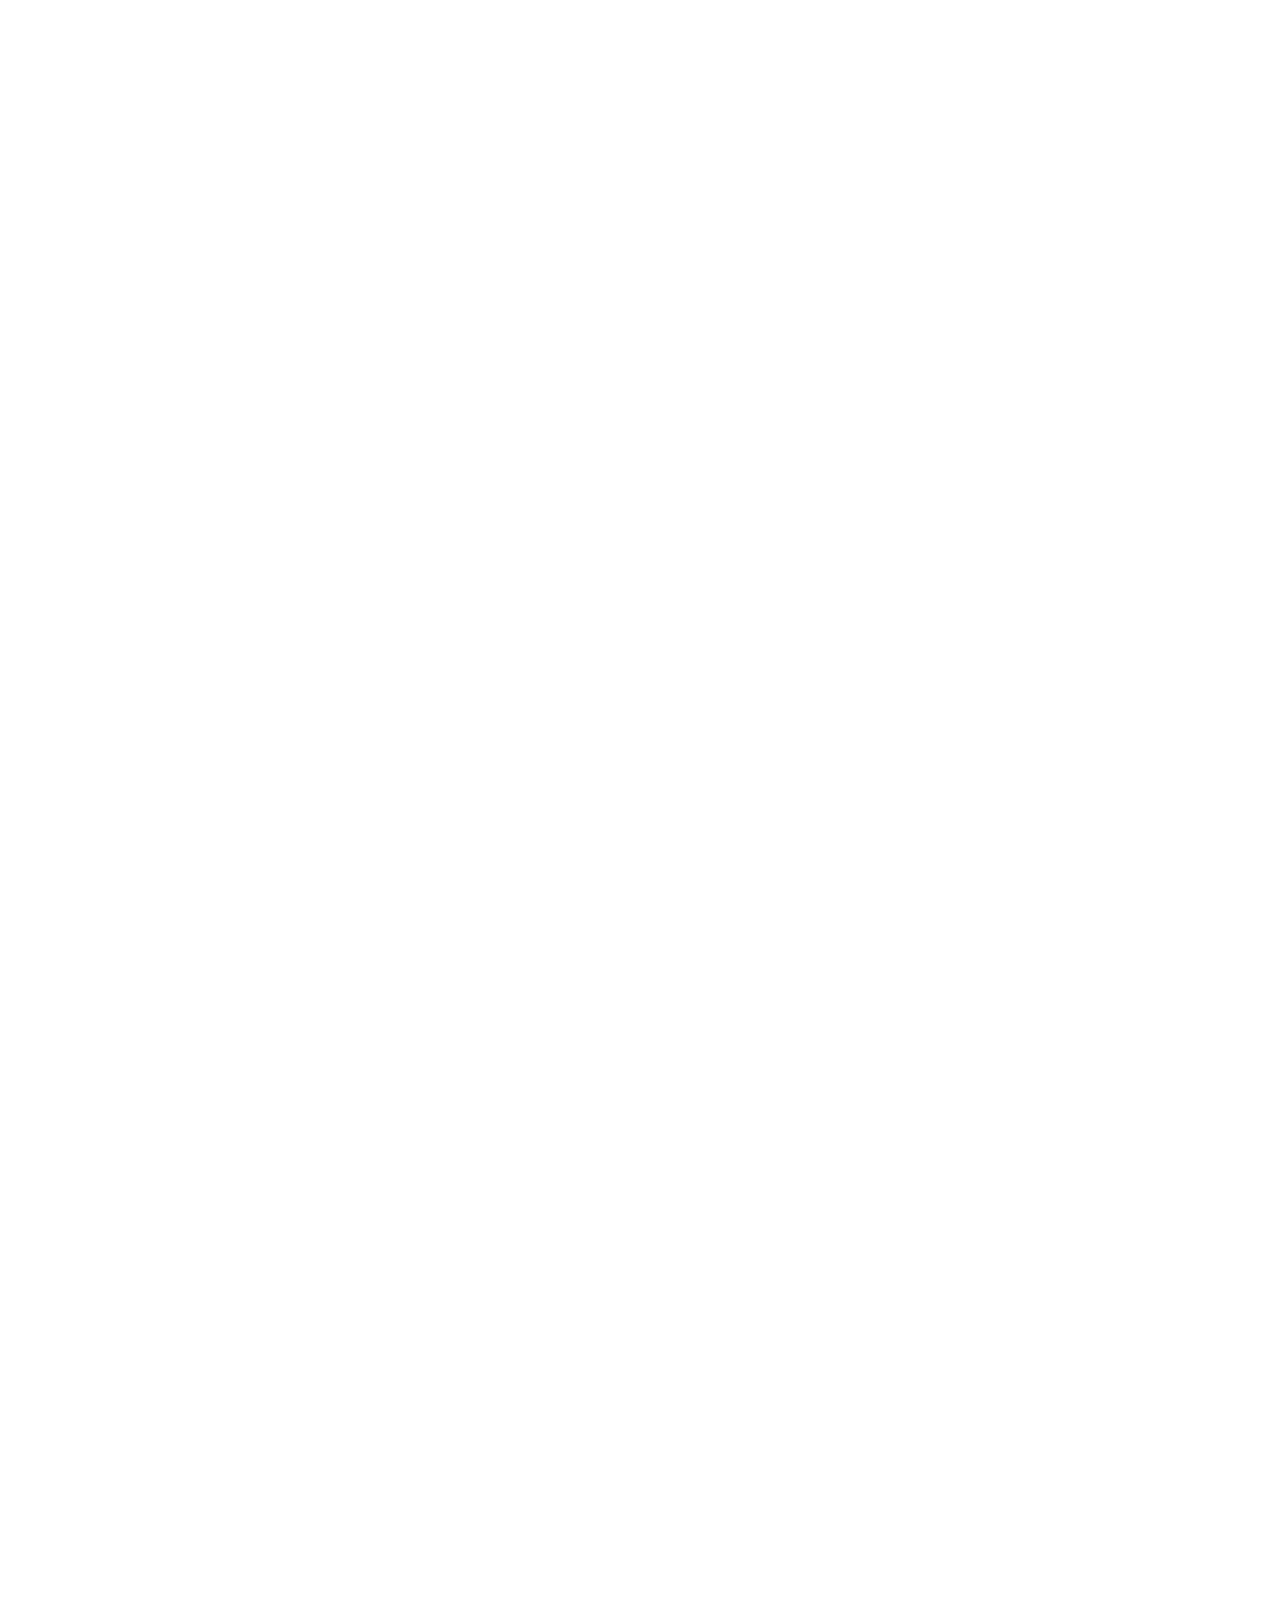
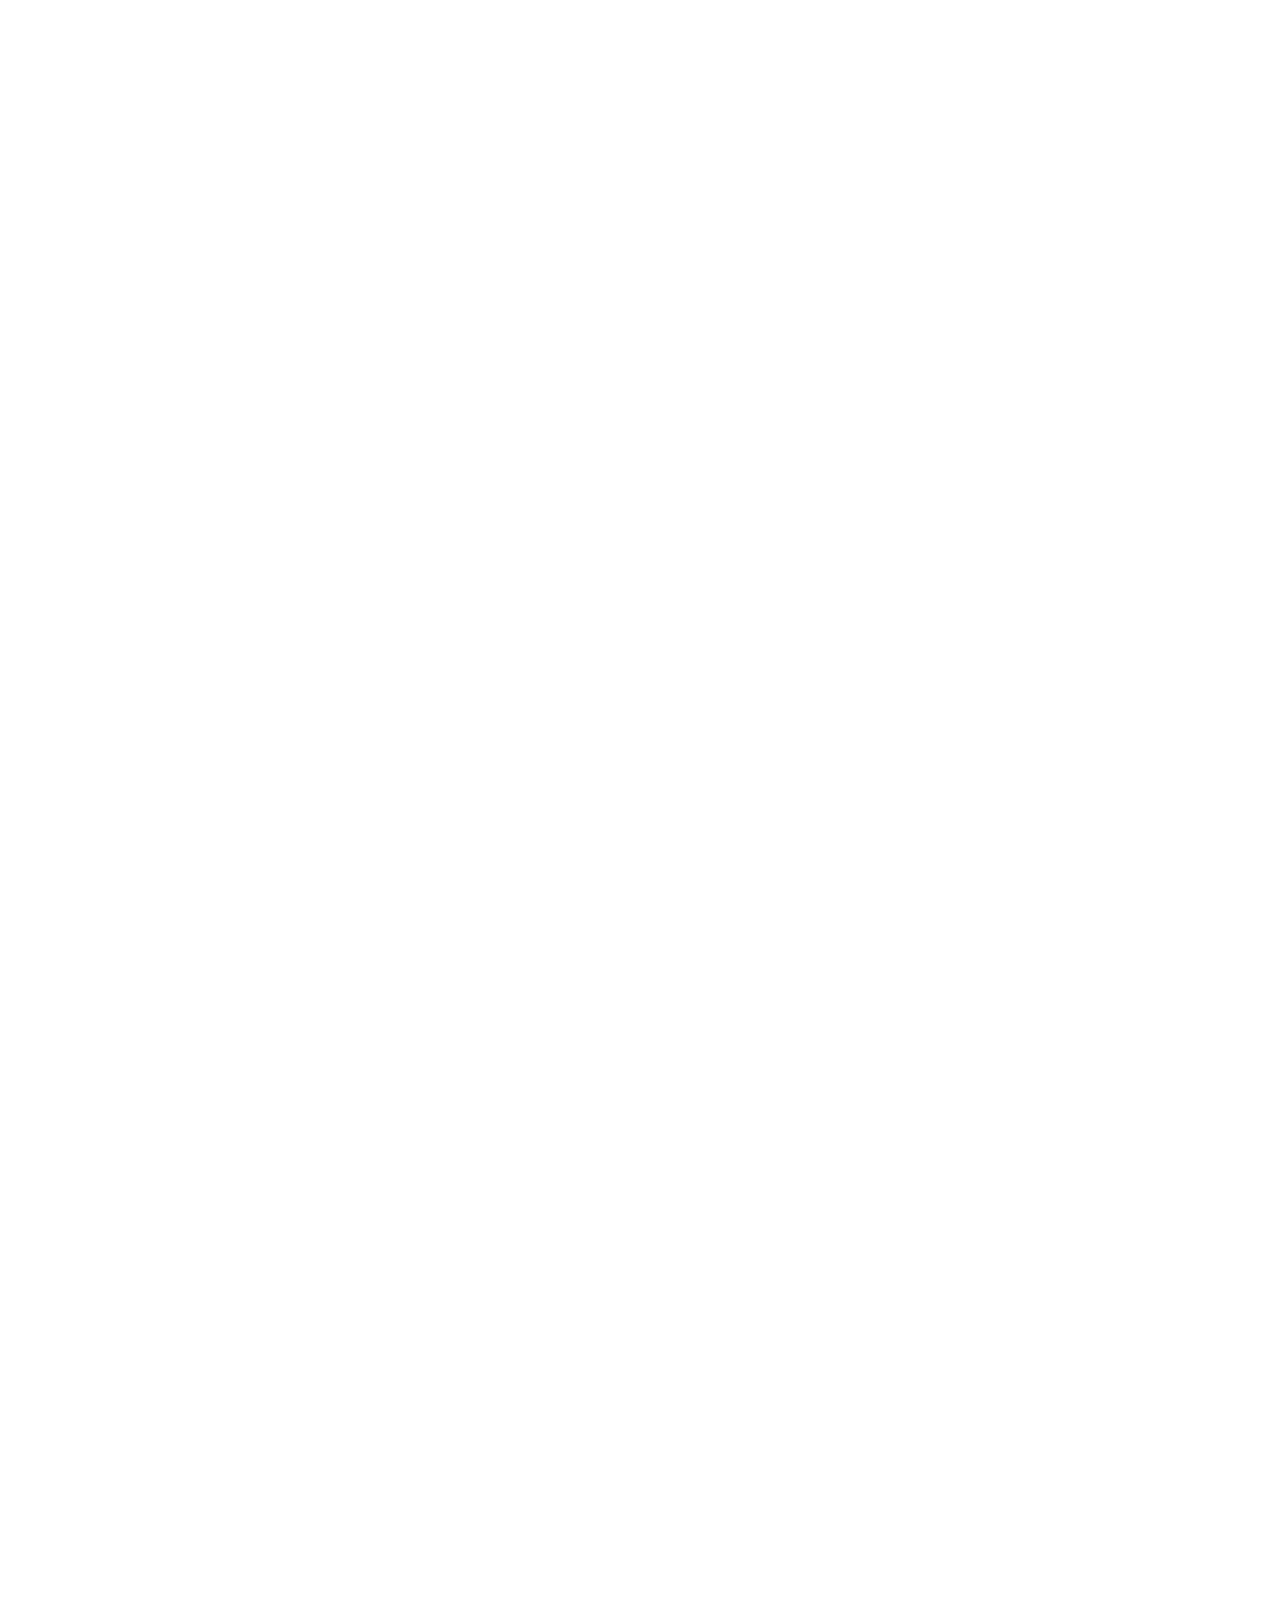
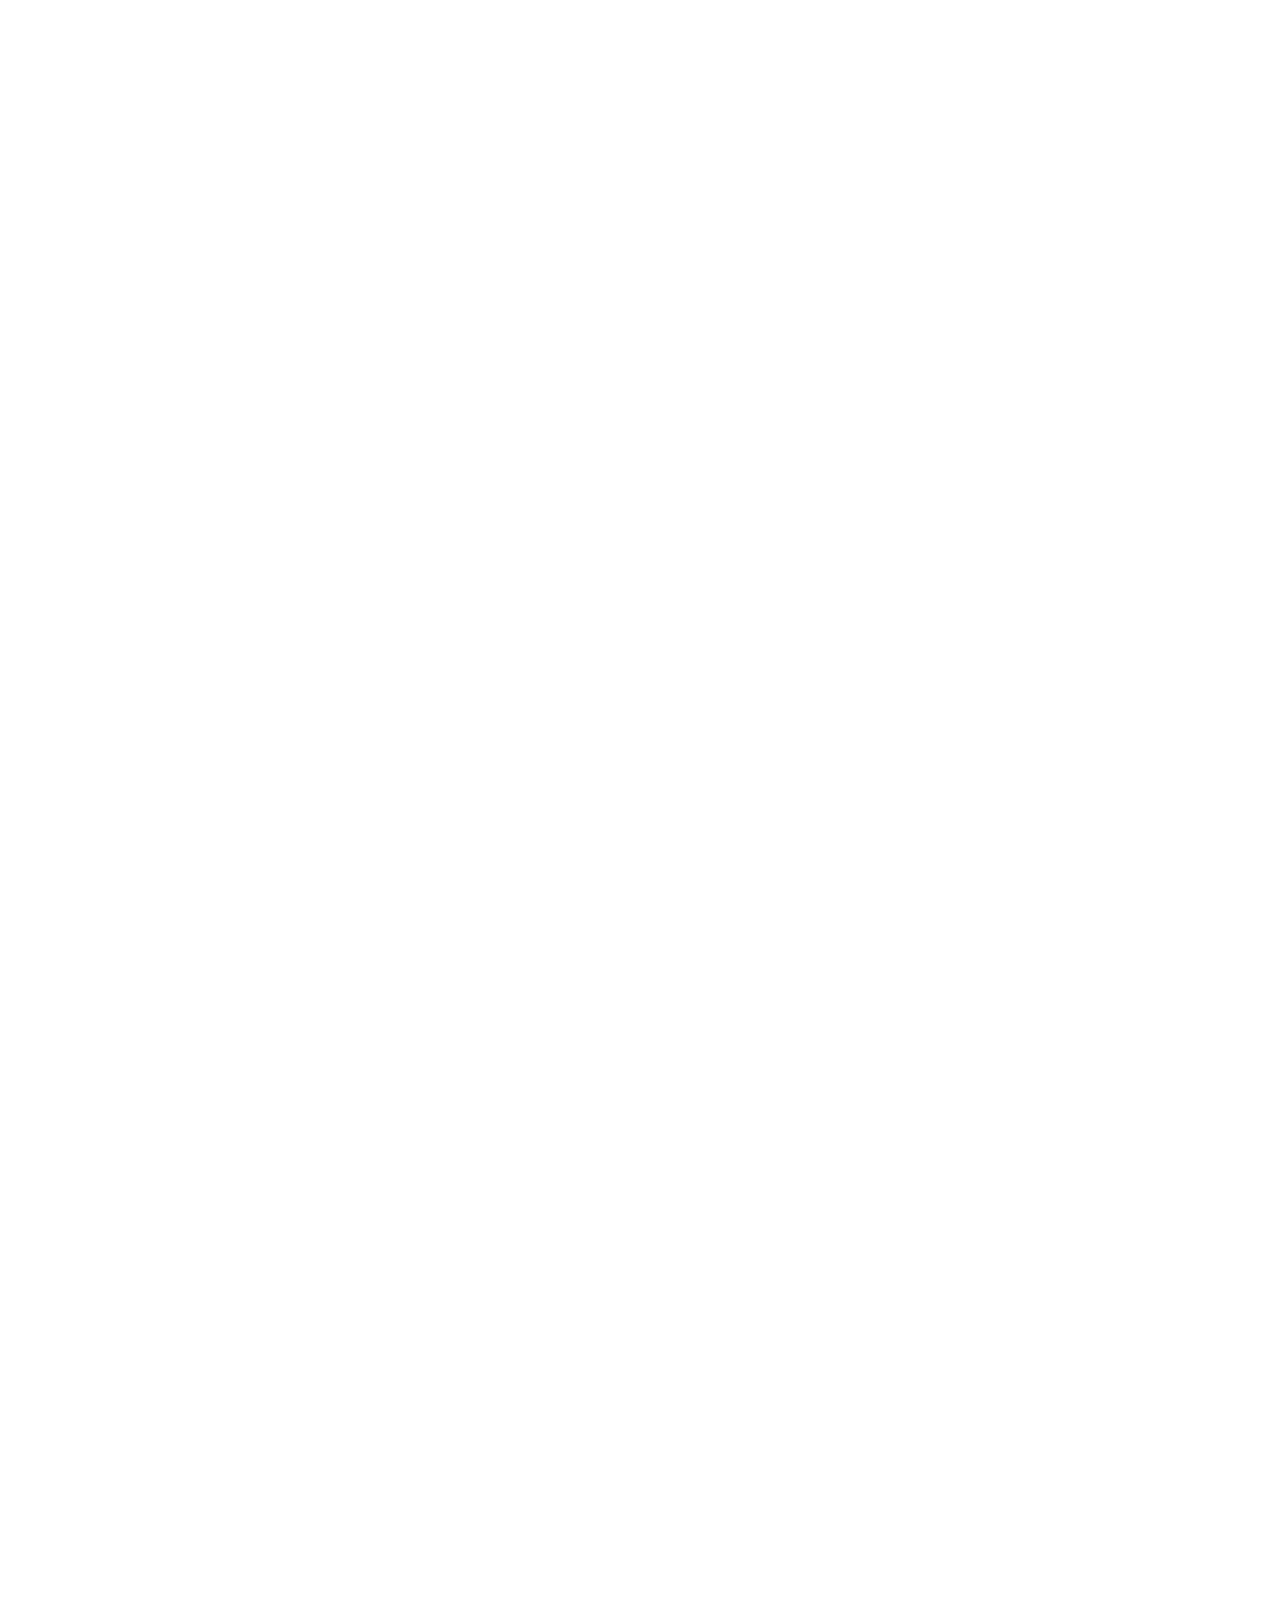
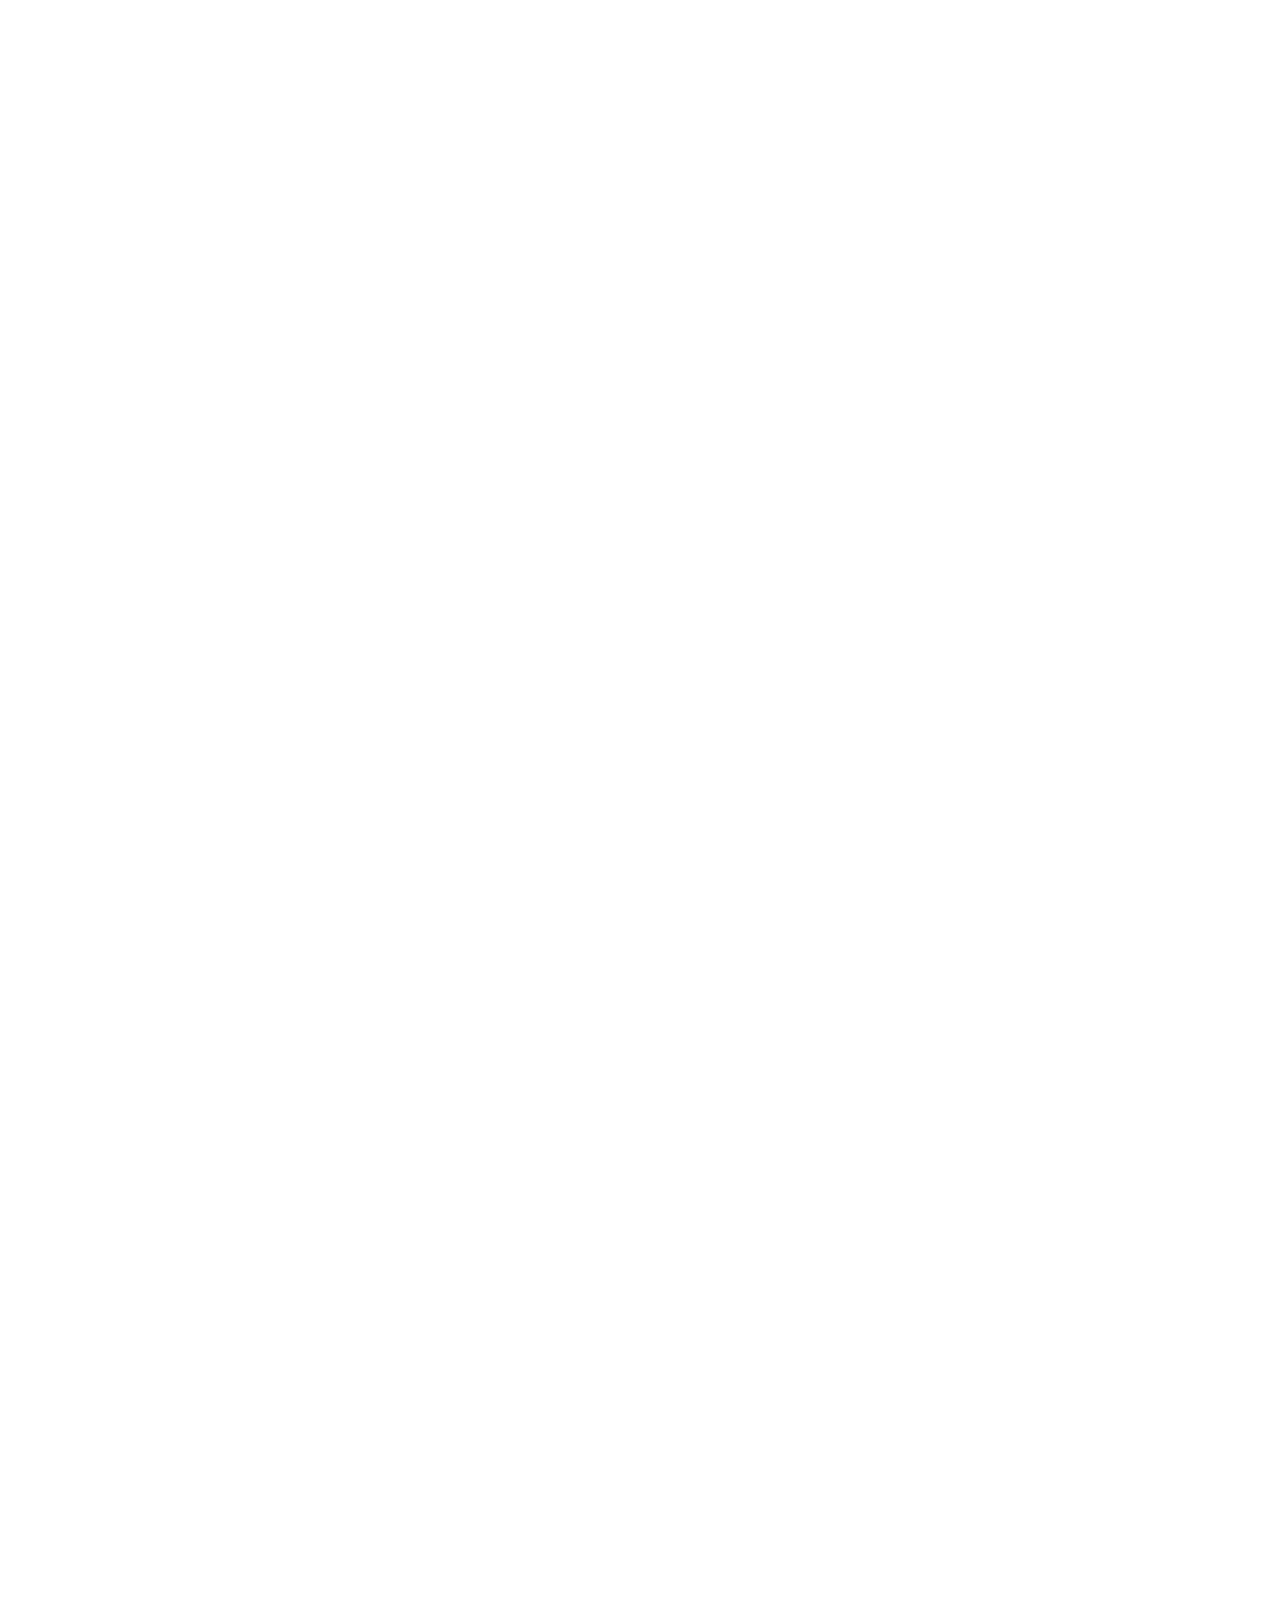
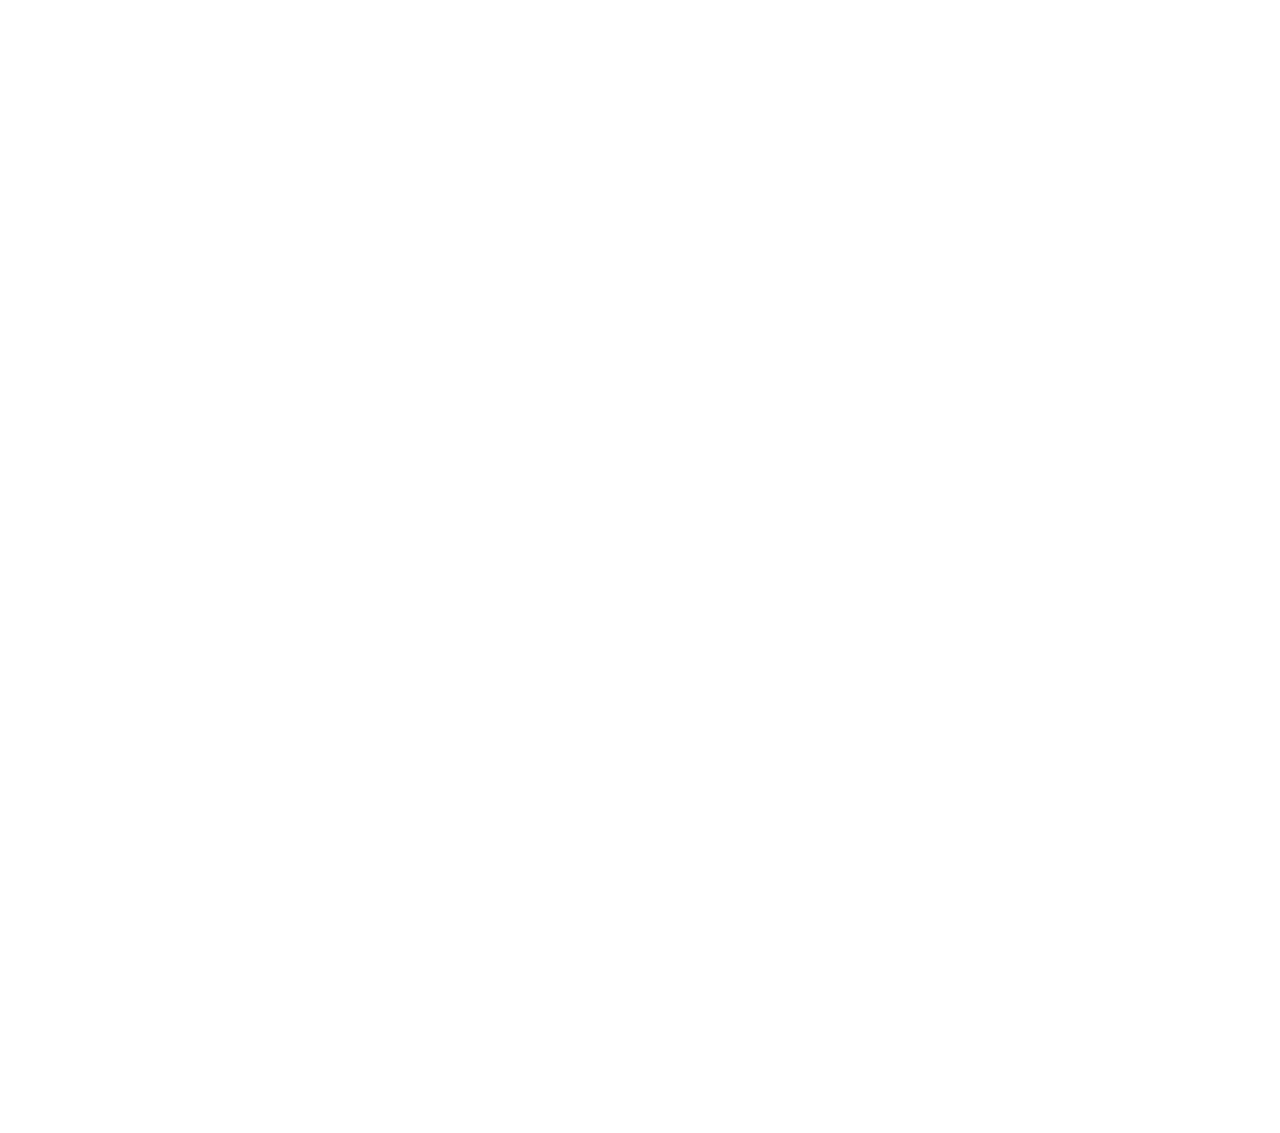
==== index.html @ 15a242e3 "header" ====
<!-- PRS Tecnologia- Andrea Galanti /-->
<!doctype html>
<!--[if lt IE 7]> <html class="no-js ie6 oldie" lang="en"> <![endif]-->
<!--[if IE 7]>    <html class="no-js ie7 oldie" lang="en"> <![endif]-->
<!--[if IE 8]>    <html class="no-js ie8 oldie" lang="en"> <![endif]-->
<!--[if IE 9]>    <html class="no-js ie9" lang="en"> <![endif]-->
<!--[if gt IE 9]><!--> <html> <!--<![endif]-->
<head>
    <meta charset="utf-8">
    <meta name="viewport" content="width=device-width, user-scalable=no, initial-scale=1.0, minimum-scale=1.0, maximum-scale=1.0">
    <meta name="description" content="PRS Tecnologia">
    <meta name="author" content="">

    <title>PRS Tecnologia</title>

	<!-- Favicon -->
	<link rel="shortcut icon" type="image/png" href="img/favicon.ico"/>

    <!-- Bootstrap core CSS -->
    <link href="css/bootstrap.min.css" rel="stylesheet">
 
    <!-- Custom Google Web Font -->
    <link href="font-awesome/css/font-awesome.min.css" rel="stylesheet">
    <link href='http://fonts.googleapis.com/css?family=Lato:100,300,400,700,900,100italic,300italic,400italic,700italic,900italic' rel='stylesheet' type='text/css'>
	<link href='http://fonts.googleapis.com/css?family=Arvo:400,700' rel='stylesheet' type='text/css'>
	
    <!-- Custom CSS-->
    <link href="css/general.css" rel="stylesheet">
	
	 <!-- Owl-Carousel -->
    <link href="css/custom.css" rel="stylesheet">
	<link href="css/owl.carousel.css" rel="stylesheet">
    <link href="css/owl.theme.css" rel="stylesheet">
	<link href="css/style.css" rel="stylesheet">
	<link href="css/animate.css" rel="stylesheet">
	
	<!-- Magnific Popup core CSS file -->
	<link rel="stylesheet" href="css/magnific-popup.css"> 
	
	<script src="js/modernizr-2.8.3.min.js"></script>  <!-- Modernizr /-->
	<!--[if IE 9]>
		<script src="js/PIE_IE9.js"></script>
	<![endif]-->
	<!--[if lt IE 9]>
		<script src="js/PIE_IE678.js"></script>
	<![endif]-->

	<!--[if lt IE 9]>
		<script src="js/html5shiv.js"></script>
	<![endif]-->

</head>

<body id="home">

	<!-- Preloader -->
	<div id="preloader">
		<div id="status"></div>
	</div>
	
	<!-- FullScreen -->
    <div class="intro-header">
		<div class="col-xs-12 text-center abcen1">
			<h1 class="h1_home wow fadeIn" data-wow-delay="0.4s"><img src="img/logo/apple-touch-icon-180x180.png" alt="logo prs tecnologia"> prs tecnologia</h1>
			<h3 class="h3_home wow fadeIn" data-wow-delay="0.6s">Sistemas Inteligentes</h3>
		</div>    
        <!-- /.container -->
		<div class="col-xs-12 text-center abcen wow fadeIn">
			<div class="button_down "> 
				<a class="imgcircle wow bounceInUp" data-wow-duration="1.5s"  href="#whatis"> <img class="img_scroll" src="img/icon/circle.png" alt=""> </a>
			</div>
		</div>
    </div>
	
	<!-- NavBar-->
	<nav class="navbar-default" role="navigation">
		<div class="container">
			<div class="navbar-header">
				<button type="button" class="navbar-toggle" data-toggle="collapse" data-target=".navbar-ex1-collapse">
					<span class="sr-only">Toggle navigation</span>
					<span class="icon-bar"></span>
					<span class="icon-bar"></span>
					<span class="icon-bar"></span>
				</button>
				<a class="navbar-brand" href="#home"><img class="img-responsive col-md-2" src="img/logo/apple-touch-icon-72x72.png" alt=""> prs tecnologia</a>
			</div>

			<div class="collapse navbar-collapse navbar-right navbar-ex1-collapse">
				<ul class="nav navbar-nav">
					
					<li class="menuItem"><a href="#whatis">Soluções</a></li>
					<li class="menuItem"><a href="#useit">Use It</a></li>
					<li class="menuItem"><a href="#screen">Screenshot</a></li>
					<li class="menuItem"><a href="#credits">Credits</a></li>
					<li class="menuItem"><a href="#contact">Contact</a></li>
				</ul>
			</div>
		   
		</div>
	</nav> 
	
	<!-- What is -->
	<div id="whatis" class="content-section-b" style="border-top: 0">
		<div class="container">

			<div class="col-md-6 col-md-offset-3 text-center wrap_title">
				<h2>Soluções</h2>
				<p class="lead" style="margin-top:0">Técnologia de ponta</p>
				
			</div>
			
			<div class="row">
			
				<div class="col-sm-4 wow fadeInDown text-center">
				  <img class="rotate" src="img/icon/tweet.svg" alt="Generic placeholder image">
				  <h3>Follow Me</h3>
				  <p class="lead">Epsum factorial non deposit quid pro quo hic escorol. Olypian quarrels et gorilla congolium sic ad nauseum. </p>

				  <!-- <p><a class="btn btn-embossed btn-primary view" role="button">View Details</a></p> -->
				</div><!-- /.col-lg-4 -->
				
				<div class="col-sm-4 wow fadeInDown text-center">
				  <img  class="rotate" src="img/icon/picture.svg" alt="Generic placeholder image">
				   <h3>Gallery</h3>
				   <p class="lead">Epsum factorial non deposit quid pro quo hic escorol. Olypian quarrels et gorilla congolium sic ad nauseum. </p>
				   <!-- <p><a class="btn btn-embossed btn-primary view" role="button">View Details</a></p> -->
				</div><!-- /.col-lg-4 -->
				
				<div class="col-sm-4 wow fadeInDown text-center">
				  <img  class="rotate" src="img/icon/retina.svg" alt="Generic placeholder image">
				   <h3>Retina</h3>
					<p class="lead">Epsum factorial non deposit quid pro quo hic escorol. Olypian quarrels et gorilla congolium sic ad nauseum. </p>
				  <!-- <p><a class="btn btn-embossed btn-primary view" role="button">View Details</a></p> -->
				</div><!-- /.col-lg-4 -->
				
			</div><!-- /.row -->
				
			<div class="row tworow">
			
				<div class="col-sm-4  wow fadeInDown text-center">
				  <img class="rotate" src="img/icon/laptop.svg" alt="Generic placeholder image">
				  <h3>Responsive</h3>
				  <p class="lead">Epsum factorial non deposit quid pro quo hic escorol. Olypian quarrels et gorilla congolium sic ad nauseum. </p>
				 <!-- <p><a class="btn btn-embossed btn-primary view" role="button">View Details</a></p> -->
				</div><!-- /.col-lg-4 -->
				
				<div class="col-sm-4 wow fadeInDown text-center">
				  <img  class="rotate" src="img/icon/map.svg" alt="Generic placeholder image">
				   <h3>Google</h3>
				   <p class="lead">Epsum factorial non deposit quid pro quo hic escorol. Olypian quarrels et gorilla congolium sic ad nauseum. </p>
				   <!-- <p><a class="btn btn-embossed btn-primary view" role="button">View Details</a></p> -->
				</div><!-- /.col-lg-4 -->
				
				<div class="col-sm-4 wow fadeInDown text-center">
				  <img  class="rotate" src="img/icon/browser.svg" alt="Generic placeholder image">
				   <h3>Bootstrap</h3>
				 <p class="lead">Epsum factorial non deposit quid pro quo hic escorol. Olypian quarrels et gorilla congolium sic ad nauseum. </p>
				  <!-- <p><a class="btn btn-embossed btn-primary view" role="button">View Details</a></p> -->
				</div><!-- /.col-lg-4 -->
				
			</div><!-- /.row -->
		</div>
	</div>
	
	<!-- Use it -->
    <div id ="useit" class="content-section-a">

        <div class="container">
			
            <div class="row">
			
				<div class="col-sm-6 pull-right wow fadeInRightBig">
                    <img class="img-responsive " src="img/ipad.png" alt="">
                </div>
				
                <div class="col-sm-6 wow fadeInLeftBig"  data-animation-delay="200">   
                    <h3 class="section-heading">Full Responsive</h3>
					<div class="sub-title lead3">Lorem ipsum dolor sit atmet sit dolor greand fdanrh<br> sdfs sit atmet sit dolor greand fdanrh sdfs</div>
                    <p class="lead">
						In his igitur partibus duabus nihil erat, quod Zeno commuta rest gestiret. 
						Sed virtutem ipsam inchoavit, nihil ampliusuma. Scien tiam pollicentur, 
						uam non erat mirum sapientiae lorem cupido
						patria esse cariorem. Quae qui non vident, nihilamane umquam magnum ac cognitione.
					</p>

					 <p><a class="btn btn-embossed btn-primary" href="#" role="button">View Details</a> 
					 <a class="btn btn-embossed btn-info" href="#" role="button">Visit Website</a></p>
				</div>   
            </div>
        </div>
        <!-- /.container -->
    </div>

    <div class="content-section-b"> 
		
		<div class="container">
            <div class="row">
                <div class="col-sm-6 wow fadeInLeftBig">
                     <div id="owl-demo-1" class="owl-carousel">
						<a href="img/iphone.png" class="image-link">
							<div class="item">
								<img  class="img-responsive img-rounded" src="img/iphone.png" alt="">
							</div>
						</a>
						<a href="img/iphone.png" class="image-link">
							<div class="item">
								<img  class="img-responsive img-rounded" src="img/iphone.png" alt="">
							</div>
						</a>
						<a href="img/iphone.png" class="image-link">
							<div class="item">
								<img  class="img-responsive img-rounded" src="img/iphone.png" alt="">
							</div>
						</a>
					</div>       
                </div>
				
                <div class="col-sm-6 wow fadeInRightBig"  data-animation-delay="200">   
                    <h3 class="section-heading">Drag Gallery</h3>
					<div class="sub-title lead3">Lorem ipsum dolor sit atmet sit dolor greand fdanrh<br> sdfs sit atmet sit dolor greand fdanrh sdfs</div>
                    <p class="lead">
						In his igitur partibus duabus nihil erat, quod Zeno commuta rest gestiret. 
						Sed virtutem ipsam inchoavit, nihil ampliusuma. Scien tiam pollicentur, 
						uam non erat mirum sapientiae lorem cupido
						patria esse cariorem. Quae qui non vident, nihilamane umquam magnum ac cognitione.
					</p>

					 <p><a class="btn btn-embossed btn-primary" href="#" role="button">View Details</a> 
					 <a class="btn btn-embossed btn-info" href="#" role="button">Visit Website</a></p>
				</div>  			
			</div>
        </div>
    </div>

    <div class="content-section-a">

        <div class="container">

             <div class="row">
			 
				<div class="col-sm-6 pull-right wow fadeInRightBig">
                    <img class="img-responsive " src="img/doge.png" alt="">
                </div>
			 
                <div class="col-sm-6 wow fadeInLeftBig"  data-animation-delay="200">   
                    <h3 class="section-heading">Font Awesome & Glyphicon</h3>
                    <p class="lead">A special thanks to Death to the Stock Photo for 
					providing the photographs that you see in this template. 
					</p>
					
					<ul class="descp lead2">
						<li><i class="glyphicon glyphicon-signal"></i> Reliable and Secure Platform</li>
						<li><i class="glyphicon glyphicon-refresh"></i> Everything is perfectly orgainized for future</li>
						<li><i class="glyphicon glyphicon-headphones"></i> Attach large file easily</li>
					</ul>
				</div>           
            </div>
        </div>

    </div>

	<!-- Screenshot -->
	<div id="screen" class="content-section-b">
        <div class="container">
          <div class="row" >
			 <div class="col-md-6 col-md-offset-3 text-center wrap_title ">
				<h2>Screen App</h2>
				<p class="lead" style="margin-top:0">A special thanks to Death.</p>
			 </div>
		  </div>
		    <div class="row wow bounceInUp" >
              <div id="owl-demo" class="owl-carousel">
				
				<a href="img/slide/1.png" class="image-link">
					<div class="item">
						<img  class="img-responsive img-rounded" src="img/slide/1.png" alt="Owl Image">
					</div>
				</a>
				
               <a href="img/slide/2.png" class="image-link">
					<div class="item">
						<img  class="img-responsive img-rounded" src="img/slide/2.png" alt="Owl Image">
					</div>
				</a>
				
				<a href="img/slide/3.png" class="image-link">
					<div class="item">
						<img  class="img-responsive img-rounded" src="img/slide/3.png" alt="Owl Image">
					</div>
				</a>
				
				<a href="img/slide/1.png" class="image-link">
					<div class="item">
						<img  class="img-responsive img-rounded" src="img/slide/1.png" alt="Owl Image">
					</div>
				</a>
				
               <a href="img/slide/2.png" class="image-link">
					<div class="item">
						<img  class="img-responsive img-rounded" src="img/slide/2.png" alt="Owl Image">
					</div>
				</a>
				
				<a href="img/slide/3.png" class="image-link">
					<div class="item">
						<img  class="img-responsive img-rounded" src="img/slide/3.png" alt="Owl Image">
					</div>
				</a>
              </div>       
          </div>
        </div>


	</div>
	
	<div  class="content-section-c ">
		<div class="container">
			<div class="row">
			<div class="col-md-6 col-md-offset-3 text-center white">
				<h2>Get Live Updates</h2>
				<p class="lead" style="margin-top:0">A special thanks to Death.</p>
			 </div>
			<div class="col-md-6 col-md-offset-3 text-center">
				<div class="mockup-content">
						<div class="morph-button wow pulse morph-button-inflow morph-button-inflow-1">
							<button type="button "><span>Subscribe to our Newsletter</span></button>
							<div class="morph-content">
								<div>
									<div class="content-style-form content-style-form-4 ">
										<h2 class="morph-clone">Subscribe to our Newsletter</h2>
										<form>
											<p><label>Your Email Address</label><input type="text"/></p>
											<p><button>Subscribe me</button></p>
										</form>
									</div>
								</div>
							</div>
						</div>
				</div>
			</div>	
			</div>>
		</div>
	</div>	
	
	<!-- Credits -->
	<div id="credits" class="content-section-a">
		<div class="container">
			<div class="row">
			
			<div class="col-md-6 col-md-offset-3 text-center wrap_title">
				<h2>Credits</h2>
				<p class="lead" style="margin-top:0">A special thanks to Death.</p>
			 </div>
			 
				<div class="col-sm-6  block wow bounceIn">
					<div class="row">
						<div class="col-md-4 box-icon rotate"> 
							<i class="fa fa-desktop fa-4x "> </i> 
						</div>
						<div class="col-md-8 box-ct">
							<h3> Bootstrap </h3>
							<p> Lorem ipsum dolor sit ametconsectetur adipiscing elit. Suspendisse orci quam. </p>
						</div>
				  </div>
			  </div>
			  <div class="col-sm-6 block wow bounceIn">
					<div class="row">
					  <div class="col-md-4 box-icon rotate"> 
						<i class="fa fa-picture-o fa-4x "> </i> 
					  </div>
					  <div class="col-md-8 box-ct">
						<h3> Owl-Carousel </h3>
						<p> Nullam mo  arcu ac molestie scelerisqu vulputate, molestie ligula gravida, tempus ipsum.</p> 
					  </div>
					</div>
			  </div>
		  </div>
		  
		  <div class="row tworow">
				<div class="col-sm-6  block wow bounceIn">
					<div class="row">
						<div class="col-md-4 box-icon rotate"> 
							<i class="fa fa-magic fa-4x "> </i> 
						</div>
						<div class="col-md-8 box-ct">
							<h3> Codrops </h3>
							<p> Lorem ipsum dolor sit ametconsectetur adipiscing elit. Suspendisse orci quam. </p>
						</div>
				  </div>
			  </div>
			  <div class="col-sm-6 block wow bounceIn">
					<div class="row">
					  <div class="col-md-4 box-icon rotate"> 
						<i class="fa fa-heart fa-4x "> </i> 
					  </div>
					  <div class="col-md-8 box-ct">
						<h3> Lorem Ipsum</h3>
						<p> Nullam mo  arcu ac molestie scelerisqu vulputate, molestie ligula gravida, tempus ipsum.</p> 
					  </div>
					</div>
			  </div>
		  </div>
		</div>
	</div>
	
	<!-- Banner Download -->
	<div id="downloadlink" class="banner">
		<div class="container">
			<div class="row">
				<div class="col-md-6 col-md-offset-3 text-center wrap_title">
				<h2>Download Free</h2>
				<p class="lead" style="margin-top:0">Pay with a Tweet</p>
				<p><a class="btn btn-embossed btn-primary view" role="button">Free Download</a></p> 
			 </div>
			</div>
		</div>
	</div>
	
	<!-- Contact -->
	<div id="contact" class="content-section-a">
		<div class="container">
			<div class="row">
			
			<div class="col-md-6 col-md-offset-3 text-center wrap_title">
				<h2>Contact Us</h2>
				<p class="lead" style="margin-top:0">A special thanks to Death.</p>
			</div>
			
			<form role="form" action="" method="post" >
				<div class="col-md-6">
					<div class="form-group">
						<label for="InputName">Your Name</label>
						<div class="input-group">
							<input type="text" class="form-control" name="InputName" id="InputName" placeholder="Enter Name" required>
							<span class="input-group-addon"><i class="glyphicon glyphicon-ok form-control-feedback"></i></span>
						</div>
					</div>
					
					<div class="form-group">
						<label for="InputEmail">Your Email</label>
						<div class="input-group">
							<input type="email" class="form-control" id="InputEmail" name="InputEmail" placeholder="Enter Email" required  >
							<span class="input-group-addon"><i class="glyphicon glyphicon-ok form-control-feedback"></i></span>
						</div>
					</div>
					
					<div class="form-group">
						<label for="InputMessage">Message</label>
						<div class="input-group">
							<textarea name="InputMessage" id="InputMessage" class="form-control" rows="5" required></textarea>
							<span class="input-group-addon"><i class="glyphicon glyphicon-ok form-control-feedback"></i></span>
						</div>
					</div>

					<input type="submit" name="submit" id="submit" value="Submit" class="btn wow tada btn-embossed btn-primary pull-right">
				</div>
			</form>
			
			<hr class="featurette-divider hidden-lg">
				<div class="col-md-5 col-md-push-1 address">
					<address>
					<h3>Office Location</h3>
					<p class="lead"><a href="https://www.google.com/maps/preview?ie=UTF-8&q=The+Pentagon&fb=1&gl=us&hq=1400+Defense+Pentagon+Washington,+DC+20301-1400&cid=12647181945379443503&ei=qmYfU4H8LoL2oATa0IHIBg&ved=0CKwBEPwSMAo&safe=on">The Pentagon<br>
					Washington, DC 20301</a><br>
					Phone: XXX-XXX-XXXX<br>
					Fax: XXX-XXX-YYYY</p>
					</address>

					<h3>Social</h3>
					<li class="social"> 
					<a href="#"><i class="fa fa-facebook-square fa-size"> </i></a>
					<a href="#"><i class="fa  fa-twitter-square fa-size"> </i> </a> 
					<a href="#"><i class="fa fa-google-plus-square fa-size"> </i></a>
					<a href="#"><i class="fa fa-flickr fa-size"> </i> </a>
					</li>
				</div>
			</div>
		</div>
	</div>
	
	
	
    <footer>
      <div class="container">
        <div class="row">
          <div class="col-md-7">
            <h3 class="footer-title">Follow Me!</h3>
            <p>Vuoi ricevere news su altri template?<br/>
              Visita Andrea Galanti.it e vedrai tutte le news riguardanti nuovi Theme!<br/>
              Go to: <a  href="http://andreagalanti.it" target="_blank">andreagalanti.it</a>
            </p>
			
			<!-- LICENSE -->
			<a rel="cc:attributionURL" href="http://www.andreagalanti.it/flatfy"
		   property="dc:title">PRS Tecnologia</a> by
		   <a rel="dc:creator" href="http://www.andreagalanti.it"
		   property="cc:attributionName">Andrea Galanti</a>
		   is licensed to the public under 
		   <BR>the <a rel="license"
		   href="http://creativecommons.org/licenses/by-nc/3.0/it/deed.it">Creative
		   Commons Attribution 3.0 License - NOT COMMERCIAL</a>.
		   
	   
          </div> <!-- /col-xs-7 -->

          <div class="col-md-5">
            <div class="footer-banner">
              <h3 class="footer-title">prs tecnologia</h3>
              <ul>
                <li>12 Column Grid Bootstrap</li>
                <li>Form Contact</li>
                <li>Drag Gallery</li>
                <li>Full Responsive</li>
                <li>Lorem Ipsum</li>
              </ul>
              Go to: <a href="http://andreagalanti.it/flatfy" target="_blank">andreagalanti.it/flatfy</a>
            </div>
          </div>
        </div>
      </div>
    </footer>

    <!-- JavaScript -->
    <script src="js/jquery-1.10.2.js"></script>
    <script src="js/bootstrap.js"></script>
	<script src="js/owl.carousel.js"></script>
	<script src="js/script.js"></script>
	<!-- StikyMenu -->
	<script src="js/stickUp.min.js"></script>
	<script type="text/javascript">
	  jQuery(function($) {
		$(document).ready( function() {
		  $('.navbar-default').stickUp();
		  
		});
	  });
	
	</script>
	<!-- Smoothscroll -->
	<script type="text/javascript" src="js/jquery.corner.js"></script> 
	<script src="js/wow.min.js"></script>
	<script>
	 new WOW().init();
	</script>
	<script src="js/classie.js"></script>
	<script src="js/uiMorphingButton_inflow.js"></script>
	<!-- Magnific Popup core JS file -->
	<script src="js/jquery.magnific-popup.js"></script> 
</body>

</html>
---- css/general.css ----
/*
Theme: Flatfy Theme
Author: Andrea Galanti
Bootstrap Version 
Build: 1.0
http://www.andreagalanti.it
*/

/*General */

body, html {
	height: 100%;
	width: 100%;
	overflow-x:hidden;
}

::-moz-selection{background:#1abc9c;color:white}

::selection{background:#1abc9c;color:white}

.abcen{position: absolute;bottom: 8%;}

.abcen1{position: absolute;top: 20%;}

.content-section-c {
	border-top: 1px solid #32465A;
	border-bottom: 1px solid #32465A;
	background-color: #34495e;
	padding: 90px 0;
}

.descp{
	margin: 0;
	padding: 0;
	line-height: 40px !important;
}

.glyphicon {
	margin-right: 10px;
}

.lead2 {
margin-bottom: 30px;
margin-top: 20px;
font-size: 18px;
line-height: 1.46428571;
font-weight: 300;
}

.lead3 {
margin-bottom: 0px;
margin-top: 0px;
font-size: 16px;
color: #8D8D8D;
line-height: 1.46428571;
font-weight: 300;
}

.float {
-webkit-animation-name: floatingx;
-webkit-animation-duration: 4s;
-webkit-animation-iteration-count: infinite;
-webkit-animation-timing-function: ease-in-out;
-moz-animation-name: floating;
-moz-animation-duration: 4s;
-moz-animation-iteration-count: infinite;
-moz-animation-timing-function: ease-in-out;
}

.phone-image {
max-width: 250px;
margin: auto;
}

.h1_home{
	font-size: 80px;
	font-family: arvo;
	font-weight: 300;
	letter-spacing: 6px;
}

.h3_home{font-weight: 300;}

/*own carousel */

#owl-demo .item{
  margin: 3px;
}
#owl-demo .item img{
  display: block;
  width: 100%;
  height: auto;
}

#owl-demo-1 .item{
  margin: 3px;
}
#owl-demo-1 .item img{
  display: block;
  width: 100%;
  height: auto;
}

/*magnific */
.mfp-bg {
background: #000000 !important;
opacity: 0.95 !important;
filter: alpha(opacity=95) !important;
}

.item .img-responsive {cursor:url(../img/cross.png),auto;}

/* Preloader */
#preloader {
	position: fixed;
	top:0;
	left:0;
	right:0;
	bottom:0;
	background-color:#fff; /* change if the mask should have another color then white */
	z-index:99; /* makes sure it stays on top */
}

#status {
	width:200px;
	height:200px;
	position:absolute;
	left:50%; /* centers the loading animation horizontally one the screen */
	top:50%; /* centers the loading animation vertically one the screen */
	background-image:url(../img/status.gif); /* path to your loading animation */
	background-repeat:no-repeat;
	background-position:center;
	margin:-100px 0 0 -100px; /* is width and height divided by two */
}


/* Button */ 
.mybutton_standard {
	border: 1px solid #fff;
	color: #fff;
}

.mybutton_cyano{
	border: 1px solid #4A90BE;
	color: #fff;
	background-color:#4A90BE;
}

.mybutton_cyano:hover{
	border: 1px solid #4A90BE;
	color: #4A90BE !important;
	background: rgba(204, 204, 204, 0);
}

.button_down img {
width: 50px;
	
}
.btn-primary {
	border-color: rgba(52, 73, 94, 0);
}

.tworow{margin-top: 90px;}

.social {
	font-size: 30px;
	text-decoration: none;
	list-style-type: none;
	color: #1abc9c; 
}

.social > a:hover {
	color: #1abc9c; 
}

.box-icon {
	height: 150px;
	width: 150px;
	-moz-border-radius: 35px;
	border-radius: 100%;
	padding: 47px 10px;
	background-color: #f0f1ec;
	color: #034b81;
	text-align: center;
	-webkit-transition: all 0.3s;
	-moz-transition: all 0.3s;
	transition: all 0.3s;
	margin-right: 15px;
}

.box-icon:hover {
	background-color: #1abc9c;
	color: #fff;
}

.owl-theme .owl-controls .owl-page span {
background: #1abc9c !important;
}

/* Nav */
.navbar {
	position: relative;
	min-height: 60px;
	margin-bottom: 0; 
	width: 100%;
	z-index: 999;
	border-radius: 0; 
}

.navbar-default {
	position: relative;
	min-height: 60px;
	width: 100%;
	z-index: 999;
	
}

.navbar-default .navbar-nav>li>a {
color: #ffffff;
}

.navbar-default .navbar-nav>li>a:hover {
color: #ECEBEB;
}

.navbar-default .navbar-brand {
color: #ffffff;
}
.navbar-default .navbar-brand:hover {
color: #ECEBEB;
}

.navbar-brand {
	font-family: arvo;
	letter-spacing: 3px;
	font-weight: 400 !important;
}

.lead {
	font-size: 16px;
	font-weight: 400;
}

.intro-header {
	height: 100%; /* Full PAge */
	padding-top: 50px; /* If you're making other pages, make sure there is 50px of padding to make sure the navbar doesn't overlap content! */
	padding-bottom: 50px;
	color: #f8f8f8;
	background: url(../img/header.jpg) no-repeat center center;
	background-size: cover;
	text-align: center;
}

.intro-message {
	position: relative;
	padding-top: 12%;
	padding-bottom: 20%;
}

.list-inline {
	margin-top: 30px;
}
.intro-message > h1 {
	margin: 0;
	font-size: 5em;
	font-family: "Lato", "Helvetica Neue", Helvetica, Arial, sans-serif;
	font-weight: 400;
	letter-spacing: 3px;
}

.intro-divider {
	width: 400px;
	border-top: 1px solid #f8f8f8;
	border-bottom: 1px solid rgba(0, 0, 0, 0.2);
}

.intro-message > h3 {
	margin: 0;
	font-size: 2.8em;
	font-family: "Lato", "Helvetica Neue", Helvetica, Arial, sans-serif;
	font-weight: 300;
	letter-spacing: 0px;
	margin-top: 10px;
}


.network-name {
	font-size: 14px;
	font-weight: 400;
	letter-spacing: 1.5px;
}

.content-section-a {
	background-color: #f8f8f8;
	padding: 90px 0; 
}

.content-section-b {
	border-top: 1px solid #e7e7e7;
	border-bottom: 1px solid #e7e7e7;
	padding: 90px 0; 
}

.section-heading {
	margin-bottom: 30px;
}

.section-heading-spacer {
	border-top: 3px solid #e7e7e7;
	width: 200px;
	float: left;
}

.banner {
	padding: 100px 0;
	color: #f8f8f8;
	background: url(../img/intro/banner-bg.jpg) no-repeat center center;
	background-size: cover;
}

/* Animate */
.rotate{
    -webkit-transition-duration: 0.8s;
    -moz-transition-duration: 0.8s;
    -o-transition-duration: 0.8s;
    transition-duration: 0.8s;
     
    -webkit-transition-property: -webkit-transform;
    -moz-transition-property: -moz-transform;
    -o-transition-property: -o-transform;
    transition-property: transform;
     
    overflow:hidden;
 
    }  
 
.rotate:hover  
{
    -webkit-transform:rotate(360deg);
    -moz-transform:rotate(360deg);
    -o-transform:rotate(360deg);
}  



/* Style for form modal */
.content-style-form {
	position: relative;
	text-align: left;
}

.content-style-form h2 {
	margin: 0;
	padding: 0.4em 0 0.3em;
	text-align: center;
	font-weight: 300;
	font-size: 3.5em;
}

.content-style-form form {
	padding: 10px 30px;
}

.content-style-form form p {
	margin: 0 0 5px 0;
	font-size: 0.7em;
}

.content-style-form label {
	display: block;
	padding: 10px 0 0;
	color: #34495e;
	text-transform: uppercase;
	letter-spacing: 1px;
	font-weight: bold;
}

.content-style-form input[type="text"],
.content-style-form input[type="password"] {
	padding: 10px;
	width: 100%;
	border: 2px solid #ebd3bd;
	background: transparent;
	color: #b09a86;
	font-weight: 300;
	font-size: 2.2em;
}

.content-style-form input[type="text"]:focus,
.content-style-form input[type="password"]:focus {
	border-color: #e75854;
	color: #e75854;
}

.content-style-form input:focus {
	outline: 0;
}

.content-style-form button {
	display: block;
	margin-top: 2.5em;
	padding: 1.5em;
	width: 100%;
	border: none;
	background: #e75854;
	color: #fff;
	text-transform: uppercase;
	letter-spacing: 1px;
	font-weight: 800;
	font-size: 1.25em;
}

.content-style-form .icon-close {
	top: 0;
	right: 0;
	color: #ebd3bd;
	font-size: 75%;
}

.content-style-form .icon-close:hover {
	color: #e75854;
}

.js .content-style-form-1 h2,
.js .content-style-form-1 p,
.js .content-style-form-1 .icon-close {
	opacity: 0;
	-webkit-transition: opacity 0.2s 0.35s, -webkit-transform 0.2s 0.35s;
	transition: opacity 0.2s 0.35s, transform 0.2s 0.35s;
	-webkit-transform: scale(0.85);
	transform: scale(0.85);
}

.content-style-form-1 p:first-child {
	-webkit-transition-delay: 0.4s;
	transition-delay: 0.4s;
}

.content-style-form-1 p:nth-child(2) {
	-webkit-transition-delay: 0.45s;
	transition-delay: 0.45s;
}

.content-style-form-1 p:nth-child(3) {
	-webkit-transition-delay: 0.5s;
	transition-delay: 0.5s;
}

.morph-button.open .content-style-form-1 h2,
.morph-button.open .content-style-form-1 p,
.morph-button.open .content-style-form-1 .icon-close {
	opacity: 1;
	-webkit-transform: scale(1);
	transform: scale(1);
}

.js .content-style-form-2 h2,
.js .content-style-form-2 p,
.js .content-style-form-2 .icon-close {
	opacity: 0;
	-webkit-transition: opacity 0.2s 0.3s, -webkit-transform 0.2s 0.3s;
	transition: opacity 0.2s 0.3s, transform 0.2s 0.3s;
	-webkit-transform: translateY(50px);
	transform: translateY(50px);
}

.content-style-form-2 p:first-child {
	-webkit-transition-delay: 0.35s;
	transition-delay: 0.35s;
}

.content-style-form-2 p:nth-child(2) {
	-webkit-transition-delay: 0.4s;
	transition-delay: 0.4s;
}

.content-style-form-2 p:nth-child(3) {
	-webkit-transition-delay: 0.45s;
	transition-delay: 0.45s;
}

.content-style-form-2 p:nth-child(4) {
	-webkit-transition-delay: 0.5s;
	transition-delay: 0.5s;
}

.morph-button.open .content-style-form-2 h2,
.morph-button.open .content-style-form-2 p,
.morph-button.open .content-style-form-2 .icon-close {
	opacity: 1;
	-webkit-transform: translateY(0);
	transform: translateY(0);
}

.content-style-form-4 form {
	padding: 30px;
	background: #fff;
	color: #ccb096;
	font-size: 1.5em;
	-webkit-perspective: 1000px;
	perspective: 1000px;
}

.content-style-form-4 input[type="text"] {
	border: none;
	background-color: #f0f0f0;
}

.content-style-form-4 form button {
	background: #34495e;
}

.content-style-form-4 form button:focus,
.content-style-form-4 form button:hover {
	background: #1abc9c;
}

.js .content-style-form-4 p {
	opacity: 0;
	-webkit-transition: opacity 0.3s, -webkit-transform 0.3s;
	transition: opacity 0.3s, transform 0.3s;
	-webkit-transform: rotateX(-45deg);
	transform: rotateX(-45deg);
	-webkit-transform-origin: center top;
	transform-origin: center top;
}

.morph-button.open .content-style-form-4 p {
	opacity: 1;
	-webkit-transition: opacity 0.4s 0.2s, -webkit-transform 0.4s 0.2s;
	transition: opacity 0.4s 0.2s, transform 0.4s 0.2s;
	-webkit-transform: rotateY(0deg);
	transform: rotateY(0deg);
}

.morph-button.open .content-style-form-4 p:nth-child(2) {
	-webkit-transition-delay: 0.35s;
	transition-delay: 0.35s;
}

.content-style-social {
	padding: 30px;
	text-align: left;
}

.morph-button-inflow-2 > button svg {
	display: inline-block;
	padding-right: 10px;
	width: 20px;
	height: 20px;
	vertical-align: -5%;
}

.morph-button-inflow-2 > button svg path {
	fill: #e75854;
}

.content-style-social a {
	display: block;
	padding: 0.5em 0;
	color: #67c2d4;
	vertical-align: middle;
	text-transform: uppercase;
	letter-spacing: 1px;
	font-weight: 700;
	font-size: 0.8em;
	line-height: 32px;
}

.js .content-style-social a {
	-webkit-transition: -webkit-transform 0.3s;
	transition: transform 0.3s;
	-webkit-transform: translateX(100%);
	transform: translateX(100%);
}

.content-style-social a:hover {
	color: #e75854;
}

.content-style-social a:hover svg path {
	fill: #e75854;
}

.content-style-social a svg {
	display: inline-block;
	padding-right: 10px;
	vertical-align: middle;
	-webkit-backface-visibility: hidden;
}

.morph-button-inflow.open .content-style-social a {
	-webkit-transform: translateX(0);
	transform: translateX(0);	
}

.morph-button-inflow.open .content-style-social a:nth-child(2) {
	-webkit-transition-delay: 0.05s;
	transition-delay: 0.05s;
}

.morph-button-inflow.open .content-style-social a:nth-child(3) {
	-webkit-transition-delay: 0.1s;
	transition-delay: 0.1s;
}

/* Morph Button: Default Styles */

.morph-button {
	position: relative;
	display: block;
	margin: 0 auto;
}

.morph-button > button {
	position: relative;
	padding: 0 1em;
	border: none;
	background-color: #e85657;
	color: #f9f6e5;
	text-transform: uppercase;
	letter-spacing: 1px;
	font-weight: 700;
	line-height: 80px;
	overflow: hidden;
}

.morph-button.open > button {
	pointer-events: none;
}

.morph-content {
	pointer-events: none;
}

.morph-button.open .morph-content {
	pointer-events: auto;
}

/* Common styles for overlay and modal type (fixed morph) */
.morph-button-fixed,
.morph-button-fixed .morph-content {
	width: 300px;
	height: 80px;
}

.morph-button-fixed > button {
	z-index: 1000;
	width: 100%;
	height: 100%;
	-webkit-transition: opacity 0.1s 0.5s;
	transition: opacity 0.1s 0.5s;
}

.morph-button-fixed.open > button {
	opacity: 0;
	-webkit-transition: opacity 0.1s;
	transition: opacity 0.1s;
}

.morph-button-fixed .morph-content {
	position: fixed;
	z-index: 900;
	opacity: 0;
	-webkit-transition: opacity 0.3s 0.5s, width 0.4s 0.1s, height 0.4s 0.1s, top 0.4s 0.1s, left 0.4s 0.1s, margin 0.4s 0.1s;
	transition: opacity 0.3s 0.5s, width 0.4s 0.1s, height 0.4s 0.1s, top 0.4s 0.1s, left 0.4s 0.1s, margin 0.4s 0.1s;
}

.morph-button-fixed.open .morph-content {
	opacity: 1;
}

.morph-button-fixed .morph-content > div {
	visibility: hidden;
	height: 0;
	opacity: 0;
	-webkit-transition: opacity 0.1s, visibility 0s 0.1s, height 0s 0.1s;
	transition: opacity 0.1s, visibility 0s 0.1s, height 0s 0.1s;
}

.morph-button-fixed.open .morph-content > div {
	visibility: visible;
	height: auto;
	opacity: 1;
	-webkit-transition: opacity 0.3s 0.5s;
	transition: opacity 0.3s 0.5s;
}

.morph-button-fixed.active > button {
	z-index: 2000;
}

.morph-button-fixed.active .morph-content {
	z-index: 1900;
}

/* Transitions for overlay button and sidebar button */
.morph-button-overlay .morph-content,
.morph-button-sidebar .morph-content {
	-webkit-transition: opacity 0.3s 0.5s, width 0.4s 0.1s, height 0.4s 0.1s, top 0.4s 0.1s, left 0.4s 0.1s;
	transition: opacity 0.3s 0.5s, width 0.4s 0.1s, height 0.4s 0.1s, top 0.4s 0.1s, left 0.4s 0.1s;
}

.morph-button-overlay.open .morph-content,
.morph-button-sidebar.open .morph-content {
	-webkit-transition: width 0.4s 0.1s, height 0.4s 0.1s, top 0.4s 0.1s, left 0.4s 0.1s;
	transition: width 0.4s 0.1s, height 0.4s 0.1s, top 0.4s 0.1s, left 0.4s 0.1s;	
}

/* Morph Button Style: Overlay */
.morph-button.morph-button-overlay {
	margin: 50px auto;
}

.morph-button-overlay .morph-content {
	overflow: hidden;
	background: #e85657;
}

.morph-button-overlay.open .morph-content {
	top: 0 !important;
	left: 0 !important;
	width: 100%;
	height: 100%;
}

/* Morph Button Style: Modal */
.morph-button-modal::before {
	position: fixed;
	top: 0;
	left: 0;
	z-index: 800;
	width: 100%;
	height: 100%;
	background: rgba(0,0,0,0.5);
	content: '';
	opacity: 0;
	-webkit-transition: opacity 0.5s;
	transition: opacity 0.5s;
	pointer-events: none;
}

.morph-button-modal.open::before {
	opacity: 1;
	pointer-events: auto;
}

.morph-button-modal.active::before {
	z-index: 1800;
}

.morph-button-modal .morph-content {
	overflow: hidden;
	-webkit-transition: opacity 0.3s 0.5s, width 0.4s 0.1s, height 0.4s 0.1s, top 0.4s 0.1s, left 0.4s 0.1s, margin 0.4s 0.1s;
	transition: opacity 0.3s 0.5s, width 0.4s 0.1s, height 0.4s 0.1s, top 0.4s 0.1s, left 0.4s 0.1s, margin 0.4s 0.1s;
}

.morph-button-modal.open .morph-content {
	top: 50% !important;
	left: 50% !important;
	margin: -210px 0 0 -300px;
	width: 600px;
	height: 420px;
	-webkit-transition: width 0.4s 0.1s, height 0.4s 0.1s, top 0.4s 0.1s, left 0.4s 0.1s, margin 0.4s 0.1s;
	transition: width 0.4s 0.1s, height 0.4s 0.1s, top 0.4s 0.1s, left 0.4s 0.1s, margin 0.4s 0.1s;
}

/* Colors and sizes for individual modals */
.morph-button.morph-button-modal-1 {
	float: left;
}

.morph-button.morph-button-modal-2,
.morph-button.morph-button-modal-3 {
	display: inline-block;
	margin: 10px 15px;
}

.morph-button-modal-1 > button,
.morph-button-modal-1 .morph-content {
	background-color: #553445;
}

.morph-button-modal-2 > button,
.morph-button-modal-2 .morph-content,
.morph-button-modal-3 > button,
.morph-button-modal-3 .morph-content {
	background-color: #fef0e3;
	color: #e75854;
}

.morph-button-modal-4 {
	display: inline-block;
}

.morph-button-modal-4 > button,
.morph-button-modal-4 .morph-content {
	background-color: #faf1e0;
	color: #553445;
}

.morph-button-modal-4 > button span,
.morph-button-modal-4 .morph-clone {
	padding-left: 10px;
	color: #286f81;
}

.morph-button-modal-4 .morph-clone {
	position: absolute;
	right: 34px;
	bottom: 30px;
	z-index: 100;
	letter-spacing: 1px;
	font-weight: 700;
	-webkit-transition: bottom 0.4s 0.1s, right 0.4s 0.1s;
	transition: bottom 0.4s 0.1s, right 0.4s 0.1s;
}

.morph-button-modal-4.open .morph-clone,
.no-js .morph-button-modal-4 .morph-clone {
	right: 10px;
	bottom: 10px;
}

.morph-button-modal-1::before {
	background: rgba(240,221,204,0.7);
}

.morph-button-modal-2.open .morph-content {
	margin: -210px 0 0 -170px;
	width: 340px;
	height: 420px;
}

.morph-button-modal-3.open .morph-content {
	margin: -255px 0 0 -210px;
	width: 420px;
	height: 510px;
}

.morph-button-modal-3.open .morph-content > div {
	height: 420px;
}

.morph-button-modal-2.open .morph-content > div,
.morph-button-modal-3.open .morph-content > div {
 	-webkit-transition: opacity 0.3s 0.3s;
	transition: opacity 0.3s 0.3s;
}

.morph-button-modal-4.open .morph-content {
	margin: -200px 0 0 -320px;
	width: 640px;
	height: 400px;
}

/* Morph Button Style: In the content flow */
.morph-button-inflow {
	overflow: hidden;
	max-width: 100%;
	height: 70px;
}

.morph-button-inflow > button {
	width: 100%;
	line-height: 70px;
}

.morph-button-inflow .morph-content {
	position: absolute;
	top: 0;
	left: 0;
	width: 100%;
}

.morph-button-inflow .morph-content .morph-clone {
	padding: 0;
	font-weight: 700;
	font-size: 1.5em;
	line-height: 70px;
}

/* Colors and sizes for individual in flow buttons */
.morph-button-inflow-1 {
	width: 600px;
	margin: 2em auto;
	-webkit-transition: height 0.5s cubic-bezier(0.7,0,0.3,1);
	transition: height 0.5s cubic-bezier(0.7,0,0.3,1);
}

.morph-button-inflow-1 > button span {
	visibility: hidden;
}

.morph-button-inflow-1 .morph-content .morph-clone {
	color: #FFFFFF;
	background: #1abc9c;
}

.morph-button-inflow-2 {
	position: absolute;
	top: 50%;
	left: 50%;
	width: 220px;
	background-color: #fef0e3;
	-webkit-transition: height 0.3s, width 0.3s, -webkit-transform 0.3s;
	transition: height 0.3s, width 0.3s, transform 0.3s;
	-webkit-transform: translateX(-50%) translateY(-50%);
	transform: translateX(-50%) translateY(-50%);
}

.morph-button-inflow-2 > button {
	position: absolute;
	top: 0;
	left: 0;
	width: 100%;
	height: 100%;
	background-color: transparent;
	color: #e75854;
	-webkit-transition: -webkit-transform 0.3s;
	transition: transform 0.3s;
}

.morph-button-inflow-2.open > button {
	-webkit-transform: translateX(-100%);
	transform: translateX(-100%);
}

.morph-button-inflow-2 .morph-content {
	width: 260px;
	height: 200px;
}

.morph-button-inflow-2.open {
	width: 260px;
}

/* Morph Button Style: Sidebar */
.morph-button-sidebar,
.morph-button-sidebar .morph-content {
	width: 60px;
	height: 60px;
}

.morph-button-sidebar {
	position: fixed;
	bottom: 50px;
	left: 50px;
}

.morph-button-sidebar > button {
	line-height: 60px;
	font-size: 1.6em;
	padding: 0;
}

.morph-button-sidebar .morph-content {
	background: #e85657;
}

.morph-button-sidebar.open .morph-content {
	top: 0 !important;
	left: 0 !important;
	width: 300px;
	height: 100%;
	overflow: hidden;
	-webkit-backface-visibility: hidden;
}

/* Let's add some nice easing for all cases */
.morph-button .morph-content,
.morph-button.open .morph-content,
.morph-button-modal-4 .morph-clone {
	-webkit-transition-timing-function: cubic-bezier(0.7,0,0.3,1);
	transition-timing-function: cubic-bezier(0.7,0,0.3,1);
}

/* Helper classes */
.noscroll {
	overflow: hidden;
}

.morph-button-overlay.scroll .morph-content {
	overflow-y: scroll;
}

.morph-button-sidebar.scroll .morph-content {
	overflow: auto;
}

/* No JS fallback: let's hide the button and show the content */
.no-js .morph-button > button {
	display: none;
}

.no-js .morph-button {
	margin: 10px 0;
	float: none;
}

.no-js .morph-button,
.no-js .morph-button .morph-content,
.no-js .morph-button .morph-content > div {
	position: relative;
	width: auto;
	height: auto;
	opacity: 1;
	visibility: visible;
	top: auto;
	left: auto;
	-webkit-transform: none;
	transform: none;
	pointer-events: auto;
}

.no-js .morph-button .morph-content .icon-close {
	display: none;
}

.no-js .morph-button-sidebar {
	width: 300px;
	position: fixed;
	top: 0;
	left: 0;
	margin: 0;
	height: 100%;
	background: #e85657;
	overflow: auto;
}

.no-transition {
	-webkit-transition: none !important;
	transition: none !important;
}

/* Media Queries */
/* Media queries!
-------------------------------------------------------------------------------*/

/* 960 Screens */
@media only screen and (min-width: 960px) and (max-width: 1250px) {
	
}
@media only screen and (min-width: 768px) and (max-width: 820px) {
	
}
/* Tablet */
@media only screen and (min-width: 768px) and (max-width: 959px) {
	
		h1, .h1 {
			font-size: 50px;
		}
		
		h3, .h3 {
			font-size: 20px;
		}
		
}


/* All Mobile Sizes (devices and browser) */
	@media only screen and (max-width: 767px) {
		.intro-header {
			height: 100%;
			padding-top: 50px;
			padding-bottom: 50px;
			color: #f8f8f8;
		    background-image: none; 
			background-size: cover;
			text-align: center;
			background-color: #34495e;
		}
		
		h1, .h1 {
			font-size: 50px;
		}
		
		h3, .h3 {
			font-size: 20px;
		}
		#gallery1{display:none}
		
		.button_down {display:none}
		
		
	}

/* Mobile Landscape */
@media only screen and (min-width: 480px) and (max-width: 767px) { 
	
	
	
}

/* Mobile Portrait */
@media only screen and (max-width: 479px) {
	
	
}
@media screen and (max-width: 600px) {
	.morph-button-modal.open .morph-content {
		top: 0% !important;
		left: 0% !important;
		margin: 0;
		width: 100%;
		height: 100%;
		overflow-y: scroll;
		-webkit-transition: width 0.4s 0.1s, height 0.4s 0.1s, top 0.4s 0.1s, left 0.4s 0.1s;
		transition: width 0.4s 0.1s, height 0.4s 0.1s, top 0.4s 0.1s, left 0.4s 0.1s;
	}
}

@media screen and (max-width: 400px) {
	.morph-button-fixed,
	.morph-button-fixed .morph-content {
		width: 200px;
		height: 80px;
	}

	.morph-button-fixed > button {
		font-size: 75%;
	}

	.morph-button-sidebar > button {
		font-size: 1.6em;
	}

	.morph-button-inflow .morph-content .morph-clone {
		font-size: 0.9em;
	}

	.morph-button-modal-4,
	.morph-button-modal-4 .morph-content {
		width: 220px;
		height: 120px;
	}

	.morph-button-modal-4 > button {
		font-size: 100%;
		line-height: 50px;
	}

	.morph-button-modal-4 > button span {
		display: block;
	}

	.morph-button-modal-4 .morph-clone {
		right: 83px;
		bottom: 26px;
	}

	.morph-button-sidebar,
	.morph-button-sidebar .morph-content {
		width: 100% !important;
		height: 60px !important;
	}

	.morph-button-sidebar {
		bottom: 0px;
		left: 0px;
	}

	.morph-button-sidebar.open .morph-content {
		height: 100% !important;
	}
}

@media (max-width: 1199px) {
	ul.banner-social-buttons {
		float: left;
		margin-top: 15px;
	}	
}

@media (max-width: 767px) {
	.banner h2 {
		margin: 0;
		text-shadow: 2px 2px 3px rgba(0, 0, 0, 0.6);
		font-size: 3em;
	}

	ul.banner-social-buttons > li {
		display: block;
		margin-bottom: 20px;
		padding: 0;
	}

	ul.banner-social-buttons > li:last-child {
		margin-bottom: 0;
	}	
}

footer {
	background-color: #f8f8f8;
	padding: 50px 0;
}

p.copyright {
	margin: 15px 0 0;
}

@media (max-width: 767px) {
	.intro-message {
		padding-bottom: 15%;
	}

	.intro-message > h1 {
		font-size: 3em;
	}

	ul.intro-social-buttons > li {
		display: block;
		margin-bottom: 20px;
		padding: 0;
	}

	ul.intro-social-buttons > li:last-child {
		margin-bottom: 0;
	}

	.intro-divider {
		width: 100%;
	}
}


@media screen and (max-width: 770px) {
	.mockup-left {
		float: none;
		margin: 0 auto 20px;
	}

	.mockup-right {
		
	}

	.joiner {
		display: block;
	}
}

@media screen and (max-width: 400px) {
	.mockup-content > span:nth-last-child(2) {
		width: calc(100% - 210px);
	}
}

@media screen and (max-width: 25em) {

	.codrops-icon span {
		display: none;
	}

}
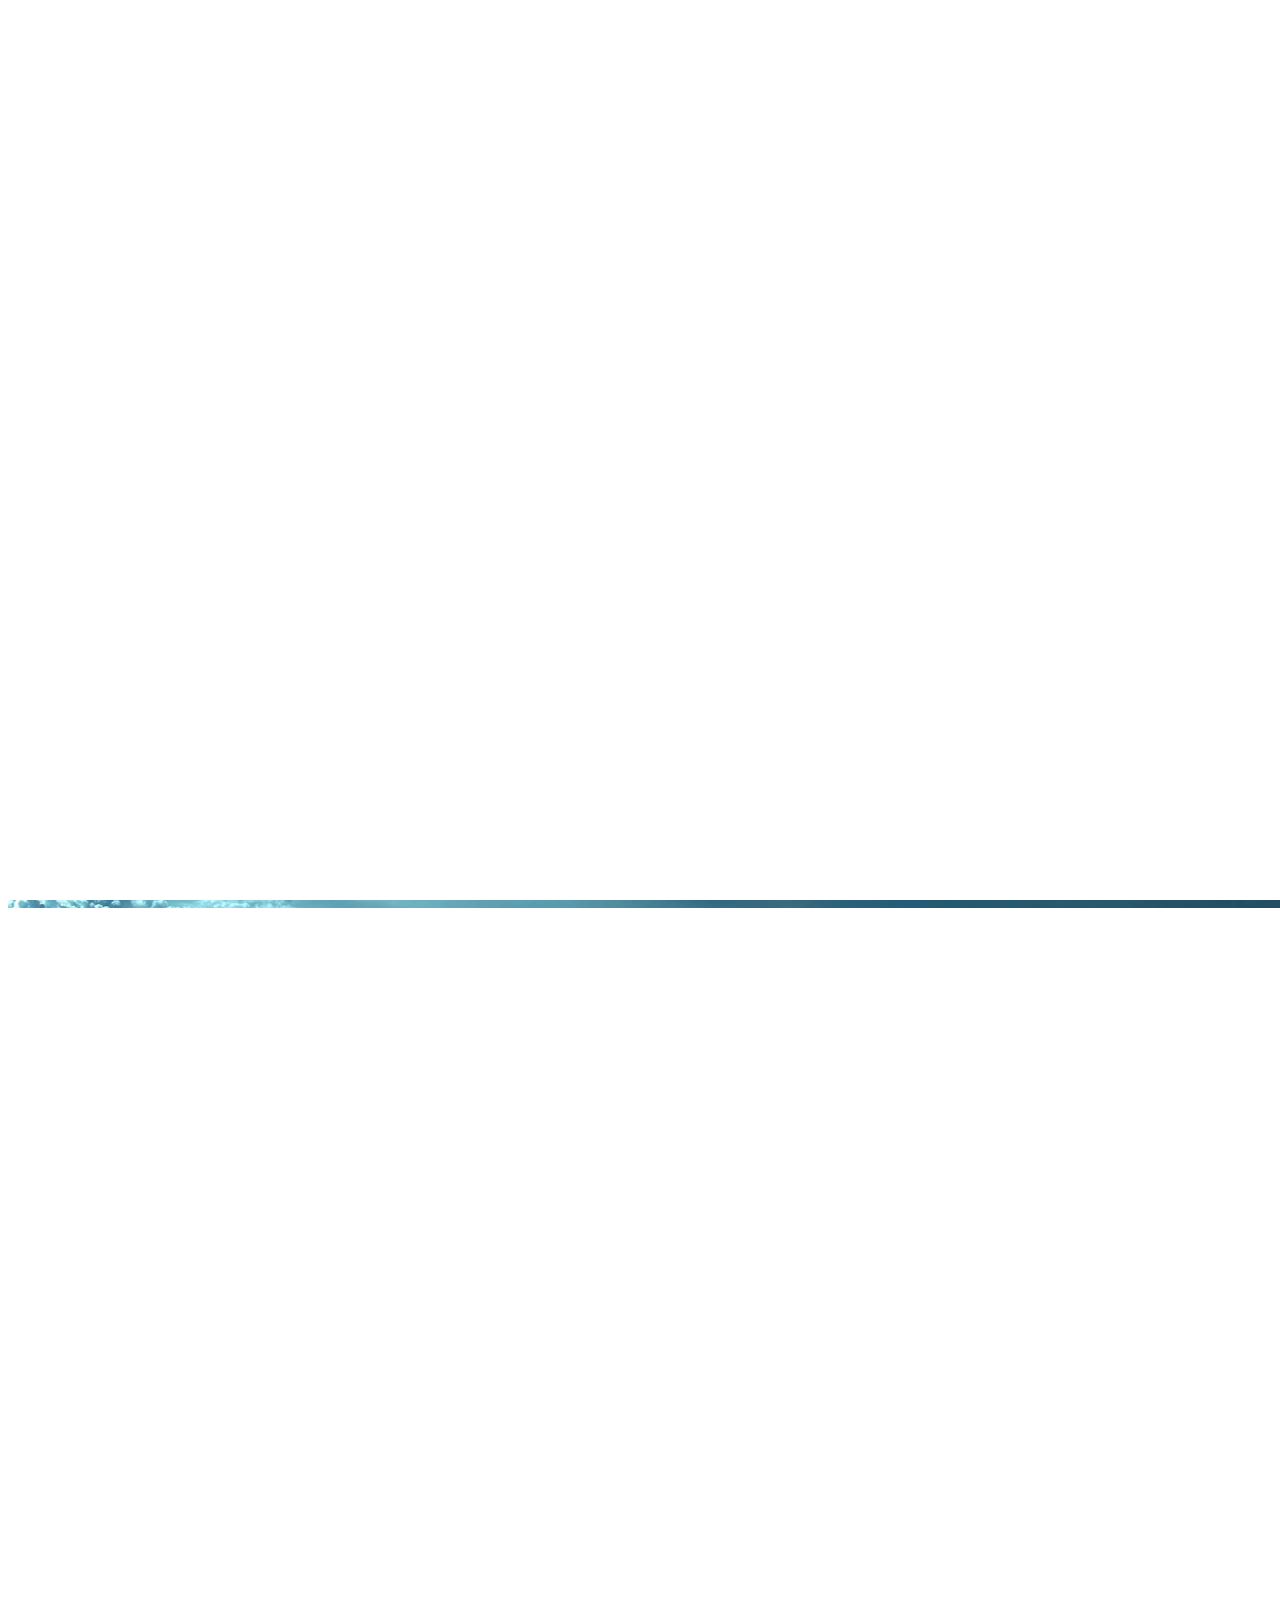
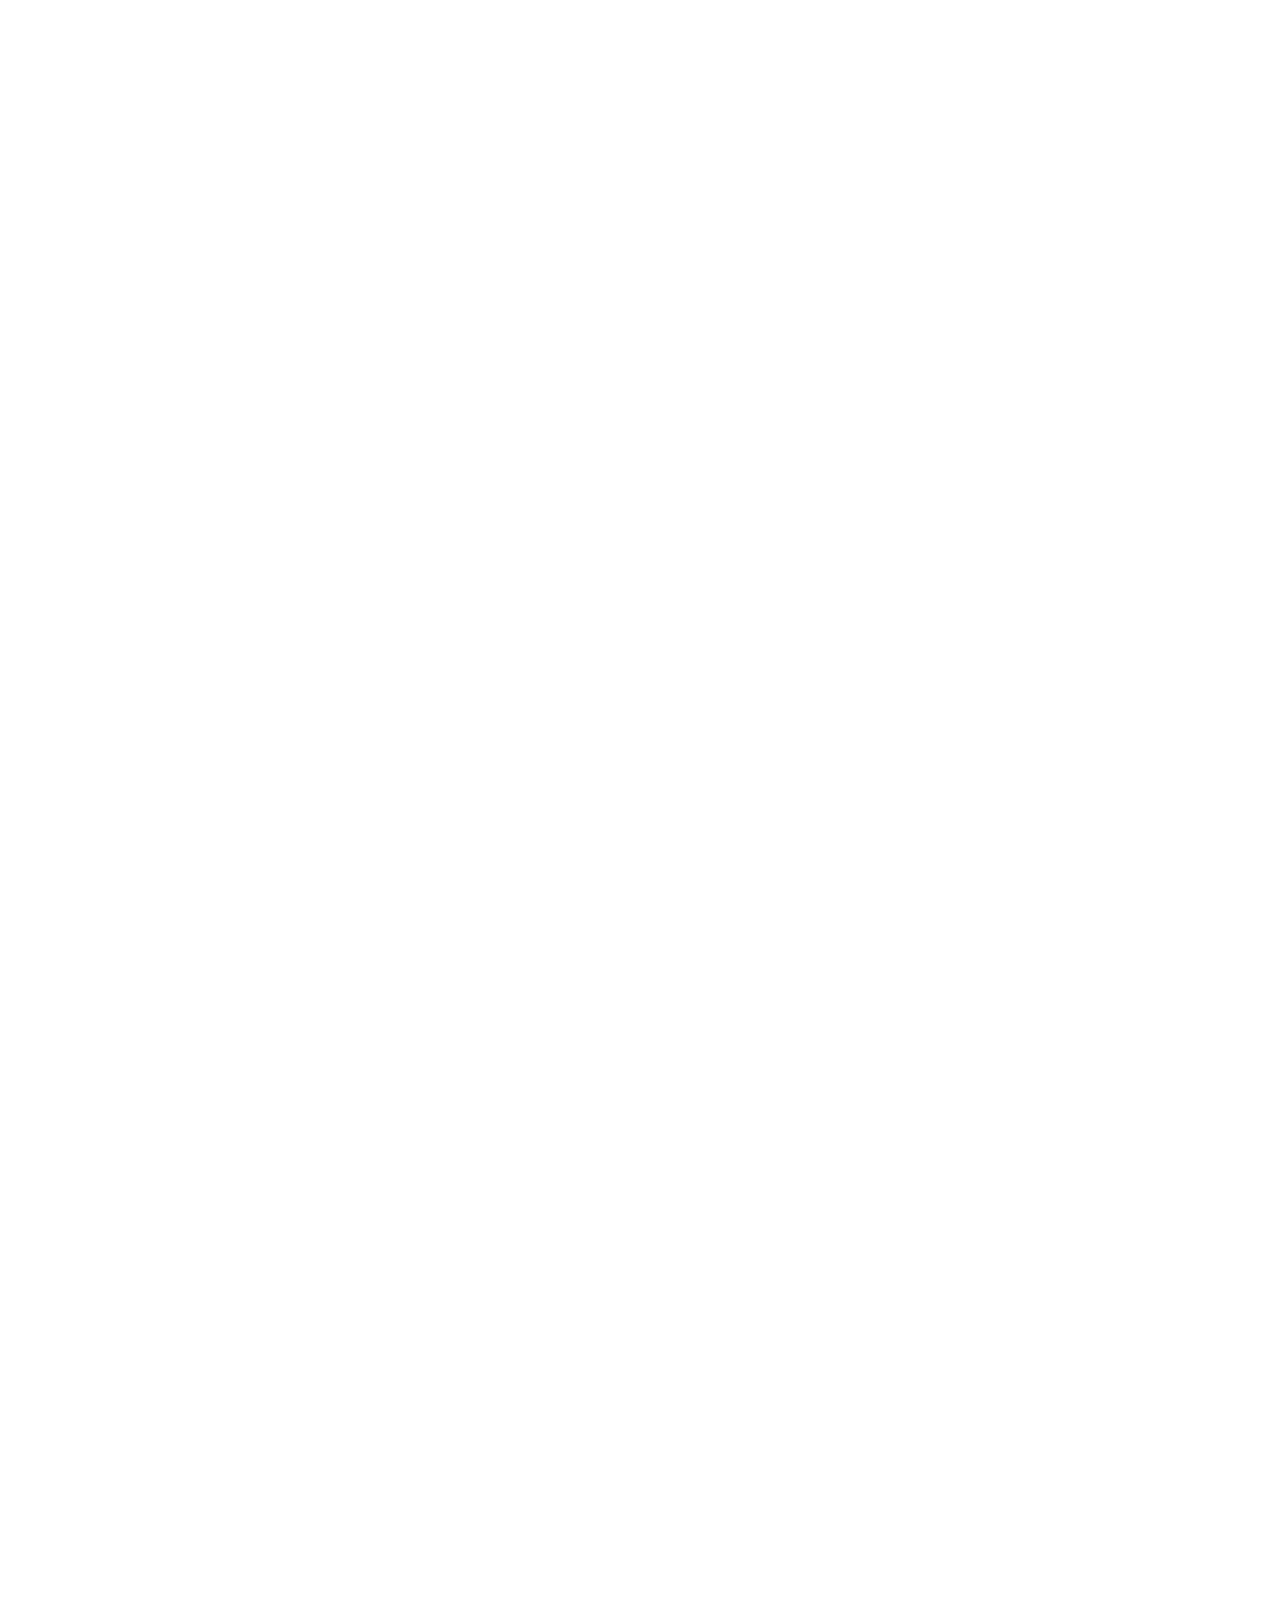
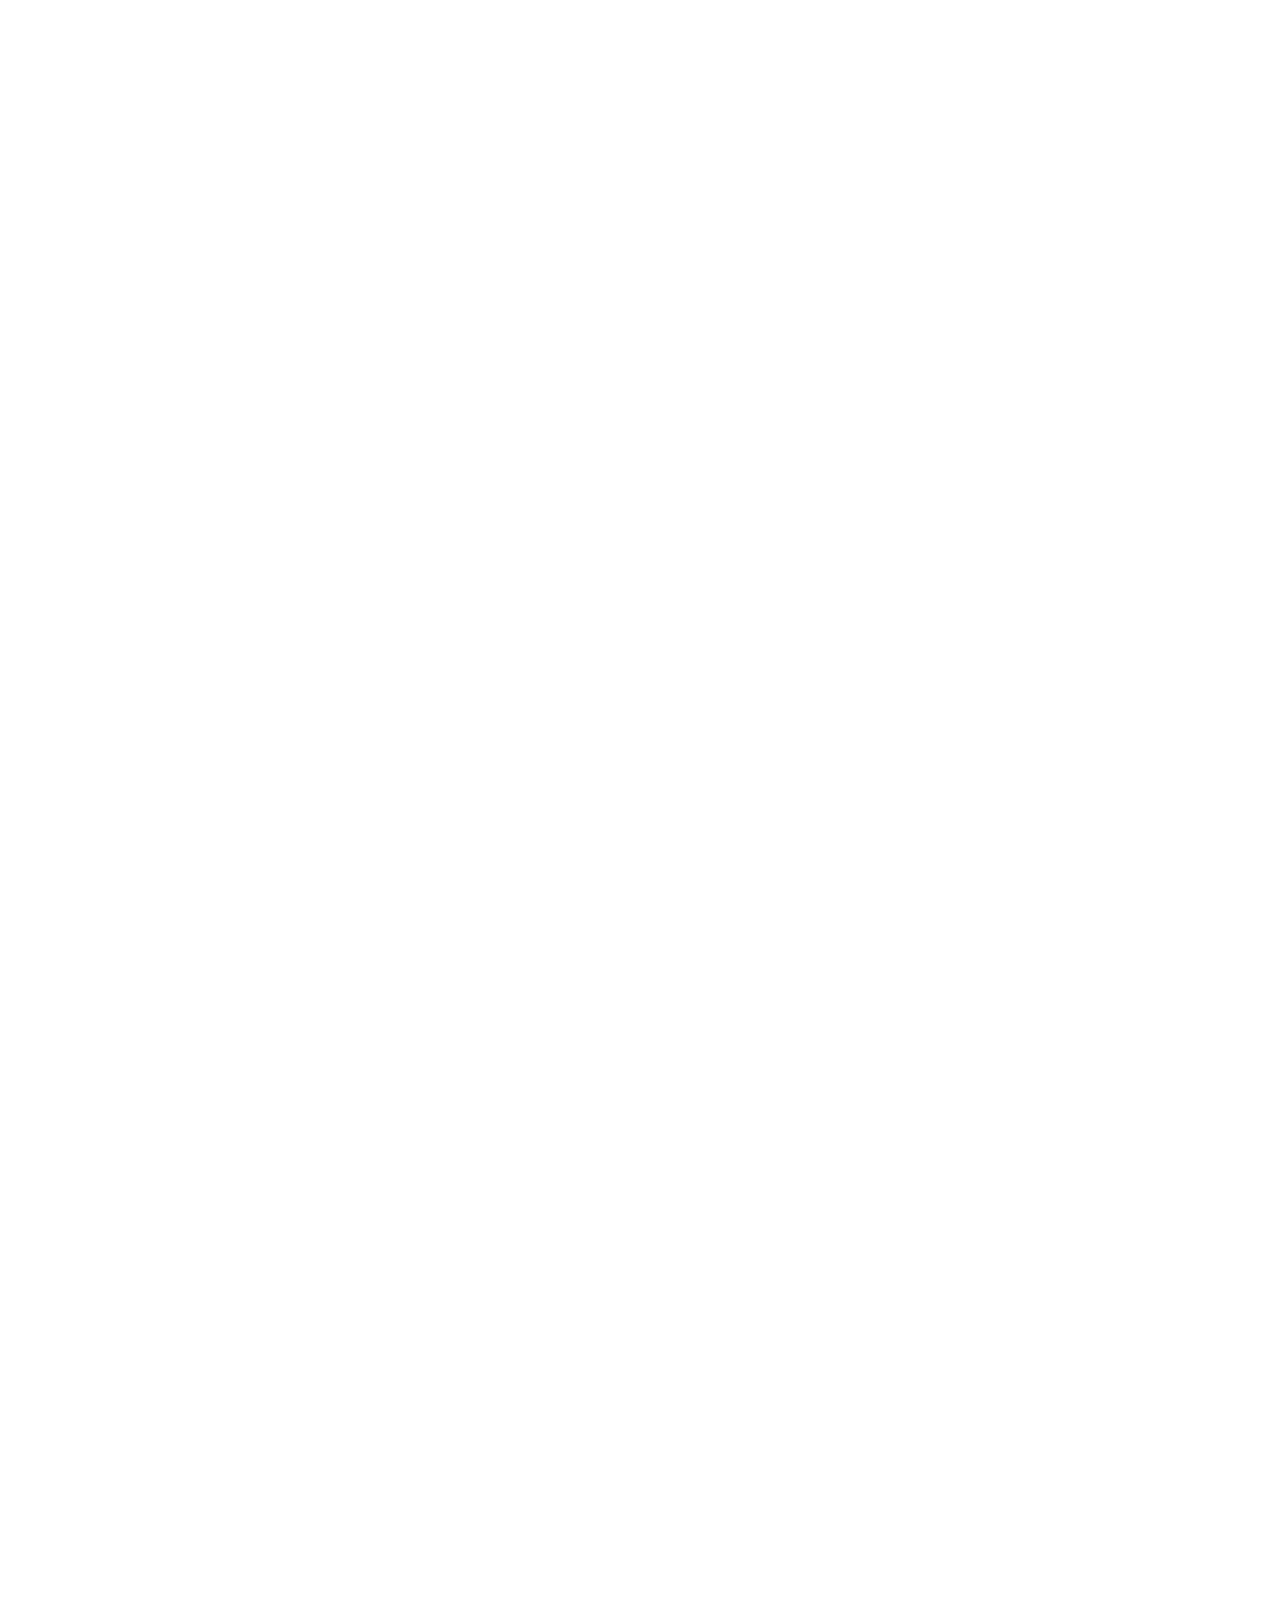
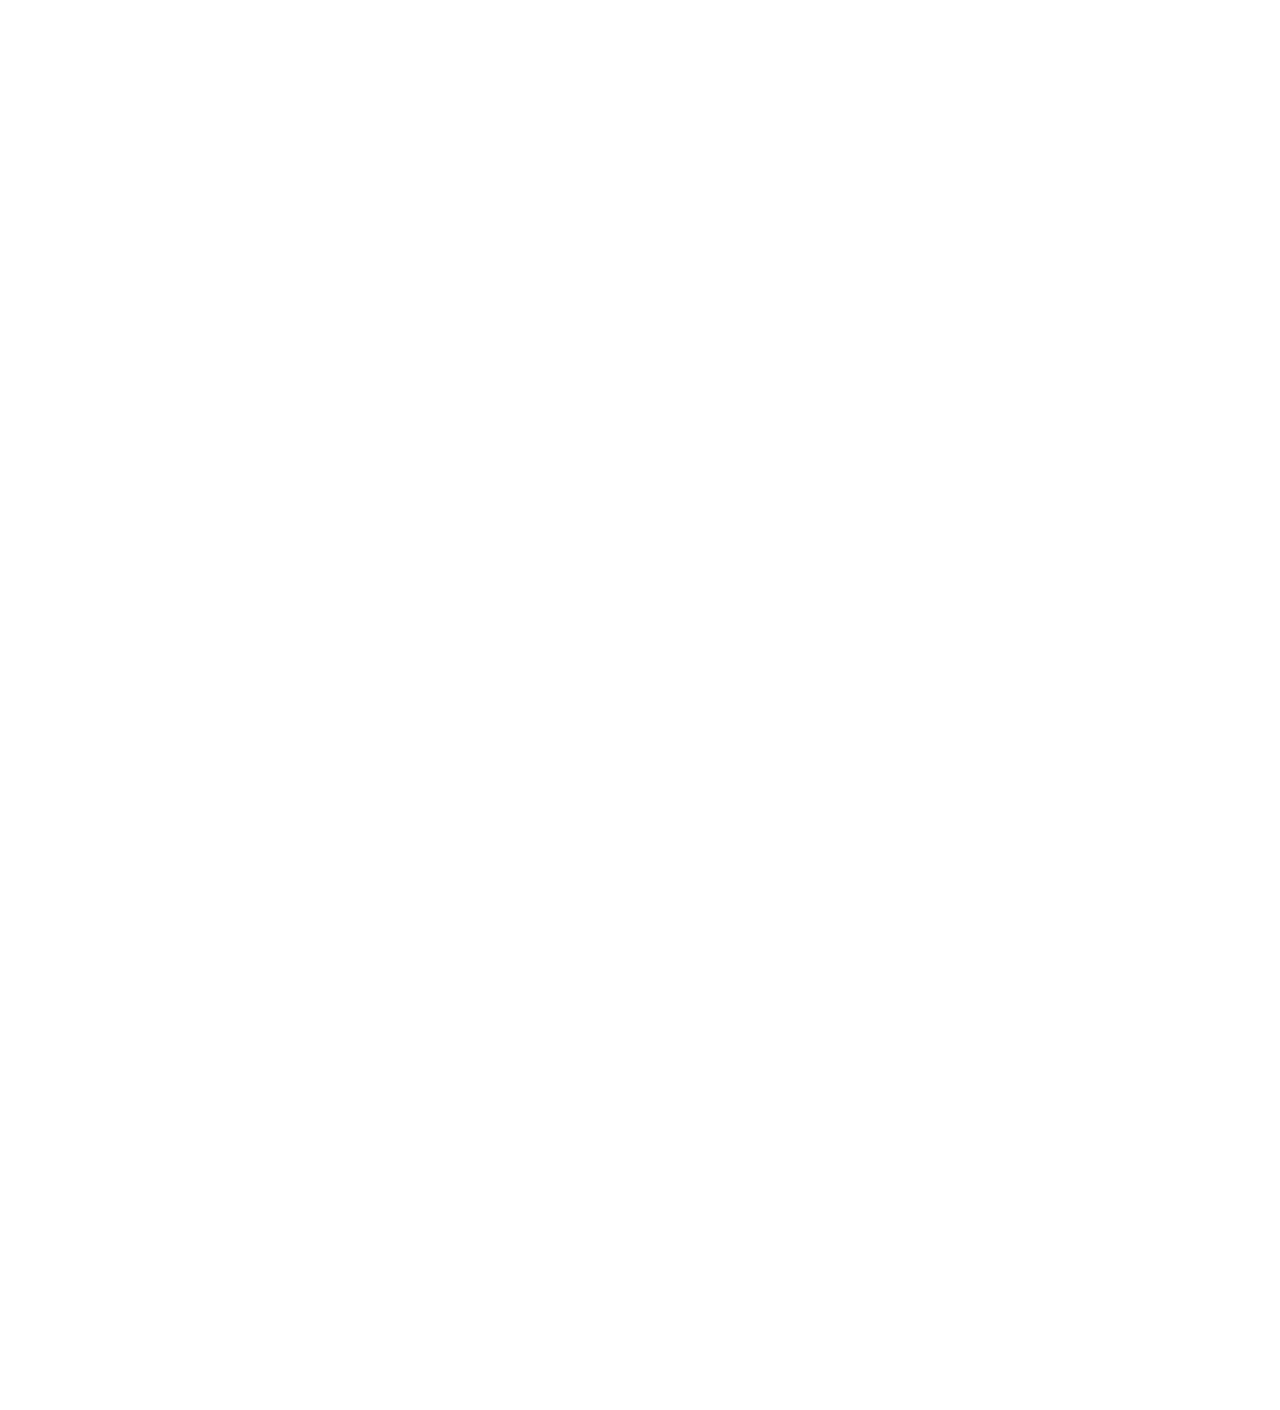
==== commit 20639598: "atualizacao" ====
--- a/index.html
+++ b/index.html
@@ -1,4 +1,4 @@
- <!-- PRS Tecnologia- Andrea Galanti /-->
+ <!-- FlatFy Theme - Andrea Galanti /-->
 <!doctype html>
 <!--[if lt IE 7]> <html class="no-js ie6 oldie" lang="en"> <![endif]-->
 <!--[if IE 7]>    <html class="no-js ie7 oldie" lang="en"> <![endif]-->
@@ -8,12 +8,12 @@
 <head>
     <meta charset="utf-8">
     <meta name="viewport" content="width=device-width, user-scalable=no, initial-scale=1.0, minimum-scale=1.0, maximum-scale=1.0">
-    <meta name="description" content="PRS Tecnologia">
+    <meta name="description" content="Flatfy Free Flat and Responsive HTML5 Template ">
     <meta name="author" content="">
 
-    <title>PRS Tecnologia</title>
-
-	<!-- Favicon -->
+    <title>prs tecnologia - Sistemas Inteligentes</title>
+
+    <!-- favicon -->
 	<link rel="shortcut icon" type="image/png" href="img/favicon.ico"/>
 
     <!-- Bootstrap core CSS -->
@@ -61,8 +61,8 @@
 	<!-- FullScreen -->
     <div class="intro-header">
 		<div class="col-xs-12 text-center abcen1">
-			<h1 class="h1_home wow fadeIn" data-wow-delay="0.4s"><img src="img/logo/apple-touch-icon-180x180.png" alt="logo prs tecnologia"> prs tecnologia</h1>
-			<h3 class="h3_home wow fadeIn" data-wow-delay="0.6s">Sistemas Inteligentes</h3>
+			<h1 class="h1_home wow fadeIn" data-wow-delay="1.5s">prs tecnologia</h1>
+			<h3 class="h3_home wow fadeIn" data-wow-delay="3s">Sistemas Inteligentes</h3>
 		</div>    
         <!-- /.container -->
 		<div class="col-xs-12 text-center abcen wow fadeIn">
@@ -82,17 +82,16 @@
 					<span class="icon-bar"></span>
 					<span class="icon-bar"></span>
 				</button>
-				<a class="navbar-brand" href="#home"><img class="img-responsive col-md-2" src="img/logo/apple-touch-icon-72x72.png" alt=""> prs tecnologia</a>
+				<a class="navbar-brand" href="#home">prs tecnologia</a>
 			</div>
 
 			<div class="collapse navbar-collapse navbar-right navbar-ex1-collapse">
 				<ul class="nav navbar-nav">
 					
-					<li class="menuItem"><a href="#whatis">Soluções</a></li>
-					<li class="menuItem"><a href="#useit">Use It</a></li>
-					<li class="menuItem"><a href="#screen">Screenshot</a></li>
-					<li class="menuItem"><a href="#credits">Credits</a></li>
-					<li class="menuItem"><a href="#contact">Contact</a></li>
+					<li class="menuItem"><a href="#whatis">O que somos</a></li>
+					<li class="menuItem"><a href="#useit">O que fazemos</a></li>
+					<li class="menuItem"><a href="#credits">Como fazemos</a></li>
+					<li class="menuItem"><a href="#contact">Fale conosco</a></li>
 				</ul>
 			</div>
 		   
@@ -104,8 +103,8 @@
 		<div class="container">
 
 			<div class="col-md-6 col-md-offset-3 text-center wrap_title">
-				<h2>Soluções</h2>
-				<p class="lead" style="margin-top:0">Técnologia de ponta</p>
+				<h2>What is?</h2>
+				<p class="lead" style="margin-top:0">A special thanks to Death.</p>
 				
 			</div>
 			
@@ -258,89 +257,6 @@
         </div>
 
     </div>
-
-	<!-- Screenshot -->
-	<div id="screen" class="content-section-b">
-        <div class="container">
-          <div class="row" >
-			 <div class="col-md-6 col-md-offset-3 text-center wrap_title ">
-				<h2>Screen App</h2>
-				<p class="lead" style="margin-top:0">A special thanks to Death.</p>
-			 </div>
-		  </div>
-		    <div class="row wow bounceInUp" >
-              <div id="owl-demo" class="owl-carousel">
-				
-				<a href="img/slide/1.png" class="image-link">
-					<div class="item">
-						<img  class="img-responsive img-rounded" src="img/slide/1.png" alt="Owl Image">
-					</div>
-				</a>
-				
-               <a href="img/slide/2.png" class="image-link">
-					<div class="item">
-						<img  class="img-responsive img-rounded" src="img/slide/2.png" alt="Owl Image">
-					</div>
-				</a>
-				
-				<a href="img/slide/3.png" class="image-link">
-					<div class="item">
-						<img  class="img-responsive img-rounded" src="img/slide/3.png" alt="Owl Image">
-					</div>
-				</a>
-				
-				<a href="img/slide/1.png" class="image-link">
-					<div class="item">
-						<img  class="img-responsive img-rounded" src="img/slide/1.png" alt="Owl Image">
-					</div>
-				</a>
-				
-               <a href="img/slide/2.png" class="image-link">
-					<div class="item">
-						<img  class="img-responsive img-rounded" src="img/slide/2.png" alt="Owl Image">
-					</div>
-				</a>
-				
-				<a href="img/slide/3.png" class="image-link">
-					<div class="item">
-						<img  class="img-responsive img-rounded" src="img/slide/3.png" alt="Owl Image">
-					</div>
-				</a>
-              </div>       
-          </div>
-        </div>
-
-
-	</div>
-	
-	<div  class="content-section-c ">
-		<div class="container">
-			<div class="row">
-			<div class="col-md-6 col-md-offset-3 text-center white">
-				<h2>Get Live Updates</h2>
-				<p class="lead" style="margin-top:0">A special thanks to Death.</p>
-			 </div>
-			<div class="col-md-6 col-md-offset-3 text-center">
-				<div class="mockup-content">
-						<div class="morph-button wow pulse morph-button-inflow morph-button-inflow-1">
-							<button type="button "><span>Subscribe to our Newsletter</span></button>
-							<div class="morph-content">
-								<div>
-									<div class="content-style-form content-style-form-4 ">
-										<h2 class="morph-clone">Subscribe to our Newsletter</h2>
-										<form>
-											<p><label>Your Email Address</label><input type="text"/></p>
-											<p><button>Subscribe me</button></p>
-										</form>
-									</div>
-								</div>
-							</div>
-						</div>
-				</div>
-			</div>	
-			</div>>
-		</div>
-	</div>	
 	
 	<!-- Credits -->
 	<div id="credits" class="content-section-a">
@@ -404,13 +320,11 @@
 	</div>
 	
 	<!-- Banner Download -->
-	<div id="downloadlink" class="banner">
+	<div class="banner">
 		<div class="container">
 			<div class="row">
 				<div class="col-md-6 col-md-offset-3 text-center wrap_title">
-				<h2>Download Free</h2>
-				<p class="lead" style="margin-top:0">Pay with a Tweet</p>
-				<p><a class="btn btn-embossed btn-primary view" role="button">Free Download</a></p> 
+				
 			 </div>
 			</div>
 		</div>
@@ -421,105 +335,43 @@
 		<div class="container">
 			<div class="row">
 			
-			<div class="col-md-6 col-md-offset-3 text-center wrap_title">
-				<h2>Contact Us</h2>
-				<p class="lead" style="margin-top:0">A special thanks to Death.</p>
-			</div>
-			
-			<form role="form" action="" method="post" >
-				<div class="col-md-6">
-					<div class="form-group">
-						<label for="InputName">Your Name</label>
-						<div class="input-group">
-							<input type="text" class="form-control" name="InputName" id="InputName" placeholder="Enter Name" required>
-							<span class="input-group-addon"><i class="glyphicon glyphicon-ok form-control-feedback"></i></span>
-						</div>
+				<div class="col-md-6 col-md-offset-3 text-center wrap_title">
+					<h2>Fale conosco</h2>
+					<p class="lead" style="margin-top:0">Teremos prazer em ajuda-los</p>
+				</div>
+				
+				<form role="form" action="" method="post" >
+					<div class="col-md-6 col-md-offset-3 text-center">
+						<div class="form-group">
+							<div class="input-group">
+								<input type="text" class="form-control" name="InputName" id="InputName" placeholder="Digite seu nome" required>
+								<span class="input-group-addon"><i class="glyphicon glyphicon-ok form-control-feedback"></i></span>
+							</div>
+						</div>
+						
+						<div class="form-group">
+							<div class="input-group">
+								<input type="email" class="form-control" id="InputEmail" name="InputEmail" placeholder="Digite seu e-mail" required  >
+								<span class="input-group-addon"><i class="glyphicon glyphicon-ok form-control-feedback"></i></span>
+							</div>
+						</div>
+						
+						<div class="form-group">
+							<label for="InputMessage">Mensagem</label>
+							<div class="input-group">
+								<textarea name="InputMessage" id="InputMessage" class="form-control" rows="5" required></textarea>
+								<span class="input-group-addon"><i class="glyphicon glyphicon-ok form-control-feedback"></i></span>
+							</div>
+						</div>
+
+						<input type="submit" name="submit" id="submit" value="Enviar" class="btn wow tada btn-embossed btn-primary pull-right">
 					</div>
-					
-					<div class="form-group">
-						<label for="InputEmail">Your Email</label>
-						<div class="input-group">
-							<input type="email" class="form-control" id="InputEmail" name="InputEmail" placeholder="Enter Email" required  >
-							<span class="input-group-addon"><i class="glyphicon glyphicon-ok form-control-feedback"></i></span>
-						</div>
-					</div>
-					
-					<div class="form-group">
-						<label for="InputMessage">Message</label>
-						<div class="input-group">
-							<textarea name="InputMessage" id="InputMessage" class="form-control" rows="5" required></textarea>
-							<span class="input-group-addon"><i class="glyphicon glyphicon-ok form-control-feedback"></i></span>
-						</div>
-					</div>
-
-					<input type="submit" name="submit" id="submit" value="Submit" class="btn wow tada btn-embossed btn-primary pull-right">
-				</div>
-			</form>
-			
-			<hr class="featurette-divider hidden-lg">
-				<div class="col-md-5 col-md-push-1 address">
-					<address>
-					<h3>Office Location</h3>
-					<p class="lead"><a href="https://www.google.com/maps/preview?ie=UTF-8&q=The+Pentagon&fb=1&gl=us&hq=1400+Defense+Pentagon+Washington,+DC+20301-1400&cid=12647181945379443503&ei=qmYfU4H8LoL2oATa0IHIBg&ved=0CKwBEPwSMAo&safe=on">The Pentagon<br>
-					Washington, DC 20301</a><br>
-					Phone: XXX-XXX-XXXX<br>
-					Fax: XXX-XXX-YYYY</p>
-					</address>
-
-					<h3>Social</h3>
-					<li class="social"> 
-					<a href="#"><i class="fa fa-facebook-square fa-size"> </i></a>
-					<a href="#"><i class="fa  fa-twitter-square fa-size"> </i> </a> 
-					<a href="#"><i class="fa fa-google-plus-square fa-size"> </i></a>
-					<a href="#"><i class="fa fa-flickr fa-size"> </i> </a>
-					</li>
-				</div>
+				</form>
+
 			</div>
 		</div>
 	</div>
 	
-	
-	
-    <footer>
-      <div class="container">
-        <div class="row">
-          <div class="col-md-7">
-            <h3 class="footer-title">Follow Me!</h3>
-            <p>Vuoi ricevere news su altri template?<br/>
-              Visita Andrea Galanti.it e vedrai tutte le news riguardanti nuovi Theme!<br/>
-              Go to: <a  href="http://andreagalanti.it" target="_blank">andreagalanti.it</a>
-            </p>
-			
-			<!-- LICENSE -->
-			<a rel="cc:attributionURL" href="http://www.andreagalanti.it/flatfy"
-		   property="dc:title">PRS Tecnologia</a> by
-		   <a rel="dc:creator" href="http://www.andreagalanti.it"
-		   property="cc:attributionName">Andrea Galanti</a>
-		   is licensed to the public under 
-		   <BR>the <a rel="license"
-		   href="http://creativecommons.org/licenses/by-nc/3.0/it/deed.it">Creative
-		   Commons Attribution 3.0 License - NOT COMMERCIAL</a>.
-		   
-	   
-          </div> <!-- /col-xs-7 -->
-
-          <div class="col-md-5">
-            <div class="footer-banner">
-              <h3 class="footer-title">prs tecnologia</h3>
-              <ul>
-                <li>12 Column Grid Bootstrap</li>
-                <li>Form Contact</li>
-                <li>Drag Gallery</li>
-                <li>Full Responsive</li>
-                <li>Lorem Ipsum</li>
-              </ul>
-              Go to: <a href="http://andreagalanti.it/flatfy" target="_blank">andreagalanti.it/flatfy</a>
-            </div>
-          </div>
-        </div>
-      </div>
-    </footer>
-
     <!-- JavaScript -->
     <script src="js/jquery-1.10.2.js"></script>
     <script src="js/bootstrap.js"></script>
@@ -543,7 +395,6 @@
 	 new WOW().init();
 	</script>
 	<script src="js/classie.js"></script>
-	<script src="js/uiMorphingButton_inflow.js"></script>
 	<!-- Magnific Popup core JS file -->
 	<script src="js/jquery.magnific-popup.js"></script> 
 </body>
--- a/css/general.css
+++ b/css/general.css
@@ -246,7 +246,7 @@
 	padding-top: 50px; /* If you're making other pages, make sure there is 50px of padding to make sure the navbar doesn't overlap content! */
 	padding-bottom: 50px;
 	color: #f8f8f8;
-	background: url(../img/header.jpg) no-repeat center center;
+	background: url(../img/intro/intro5.jpg) no-repeat center center;
 	background-size: cover;
 	text-align: center;
 }
@@ -316,6 +316,7 @@
 	color: #f8f8f8;
 	background: url(../img/intro/banner-bg.jpg) no-repeat center center;
 	background-size: cover;
+	height: 400px;
 }
 
 /* Animate */
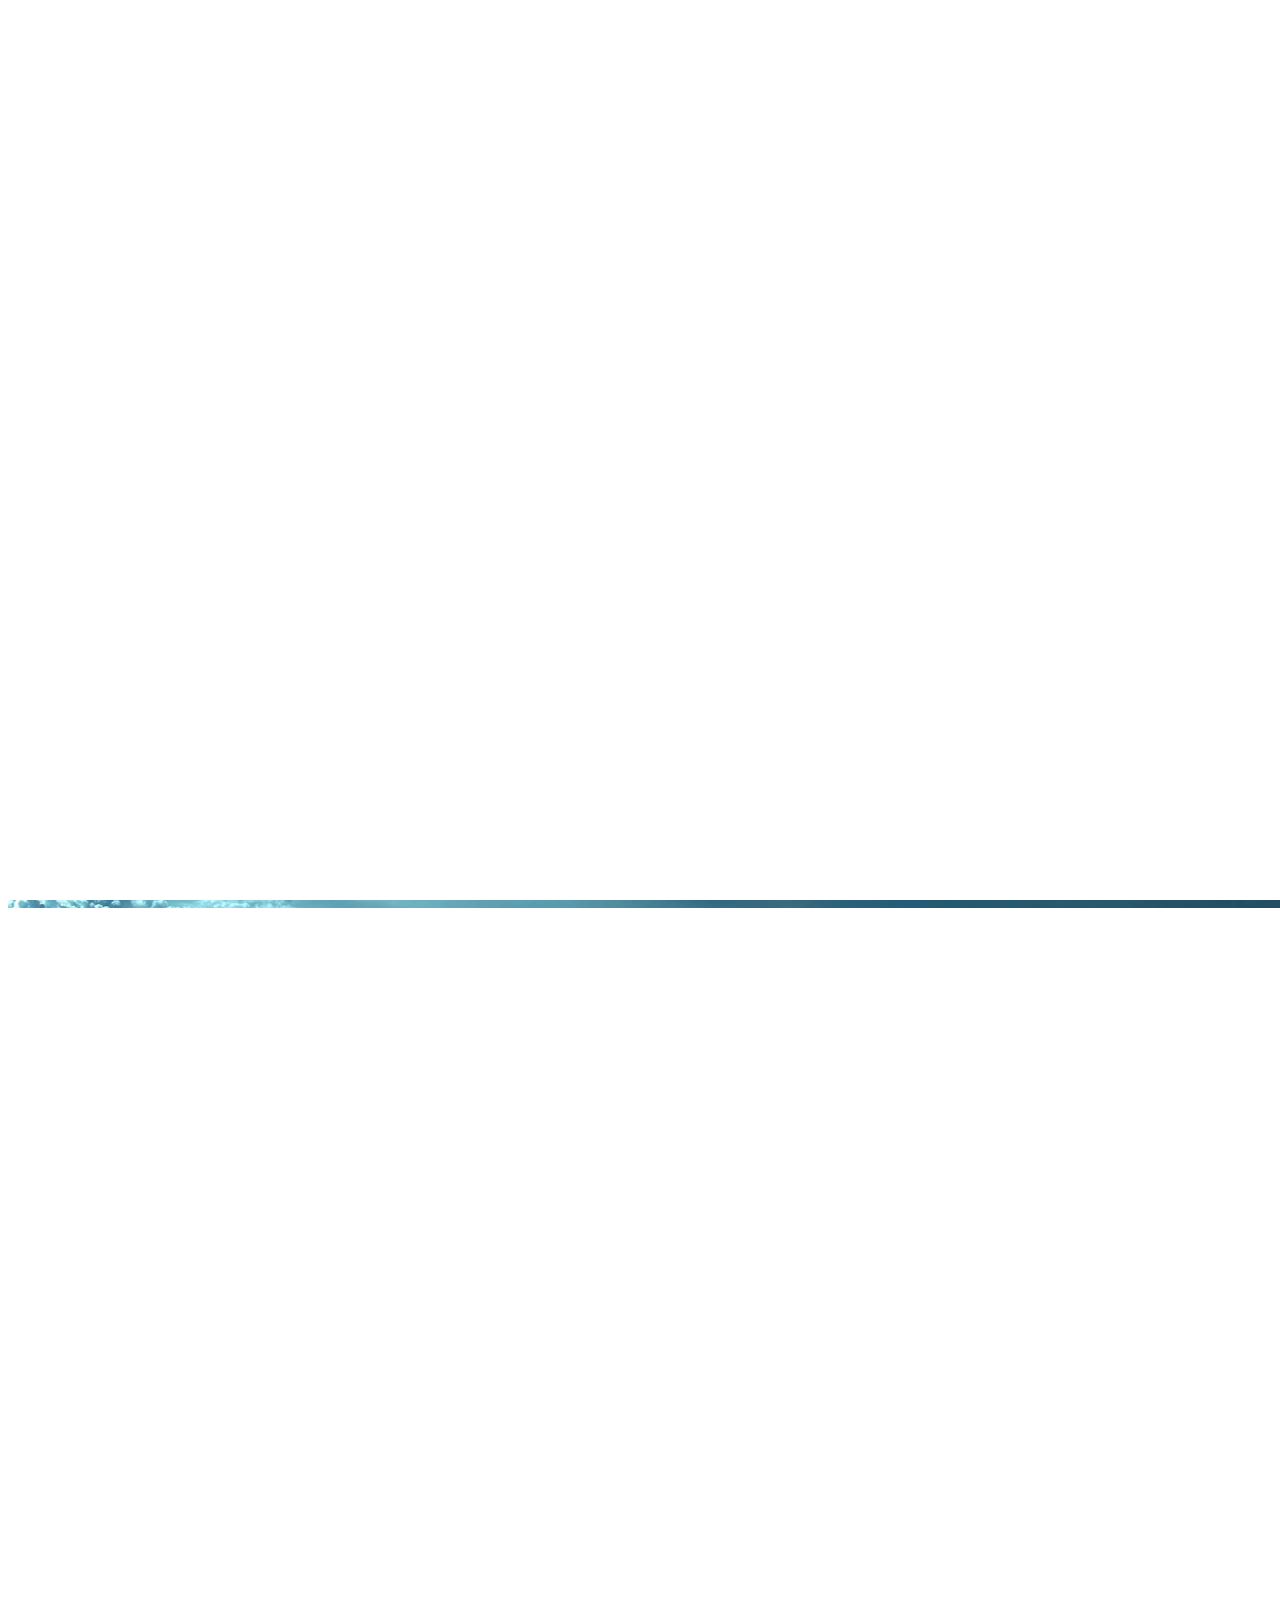
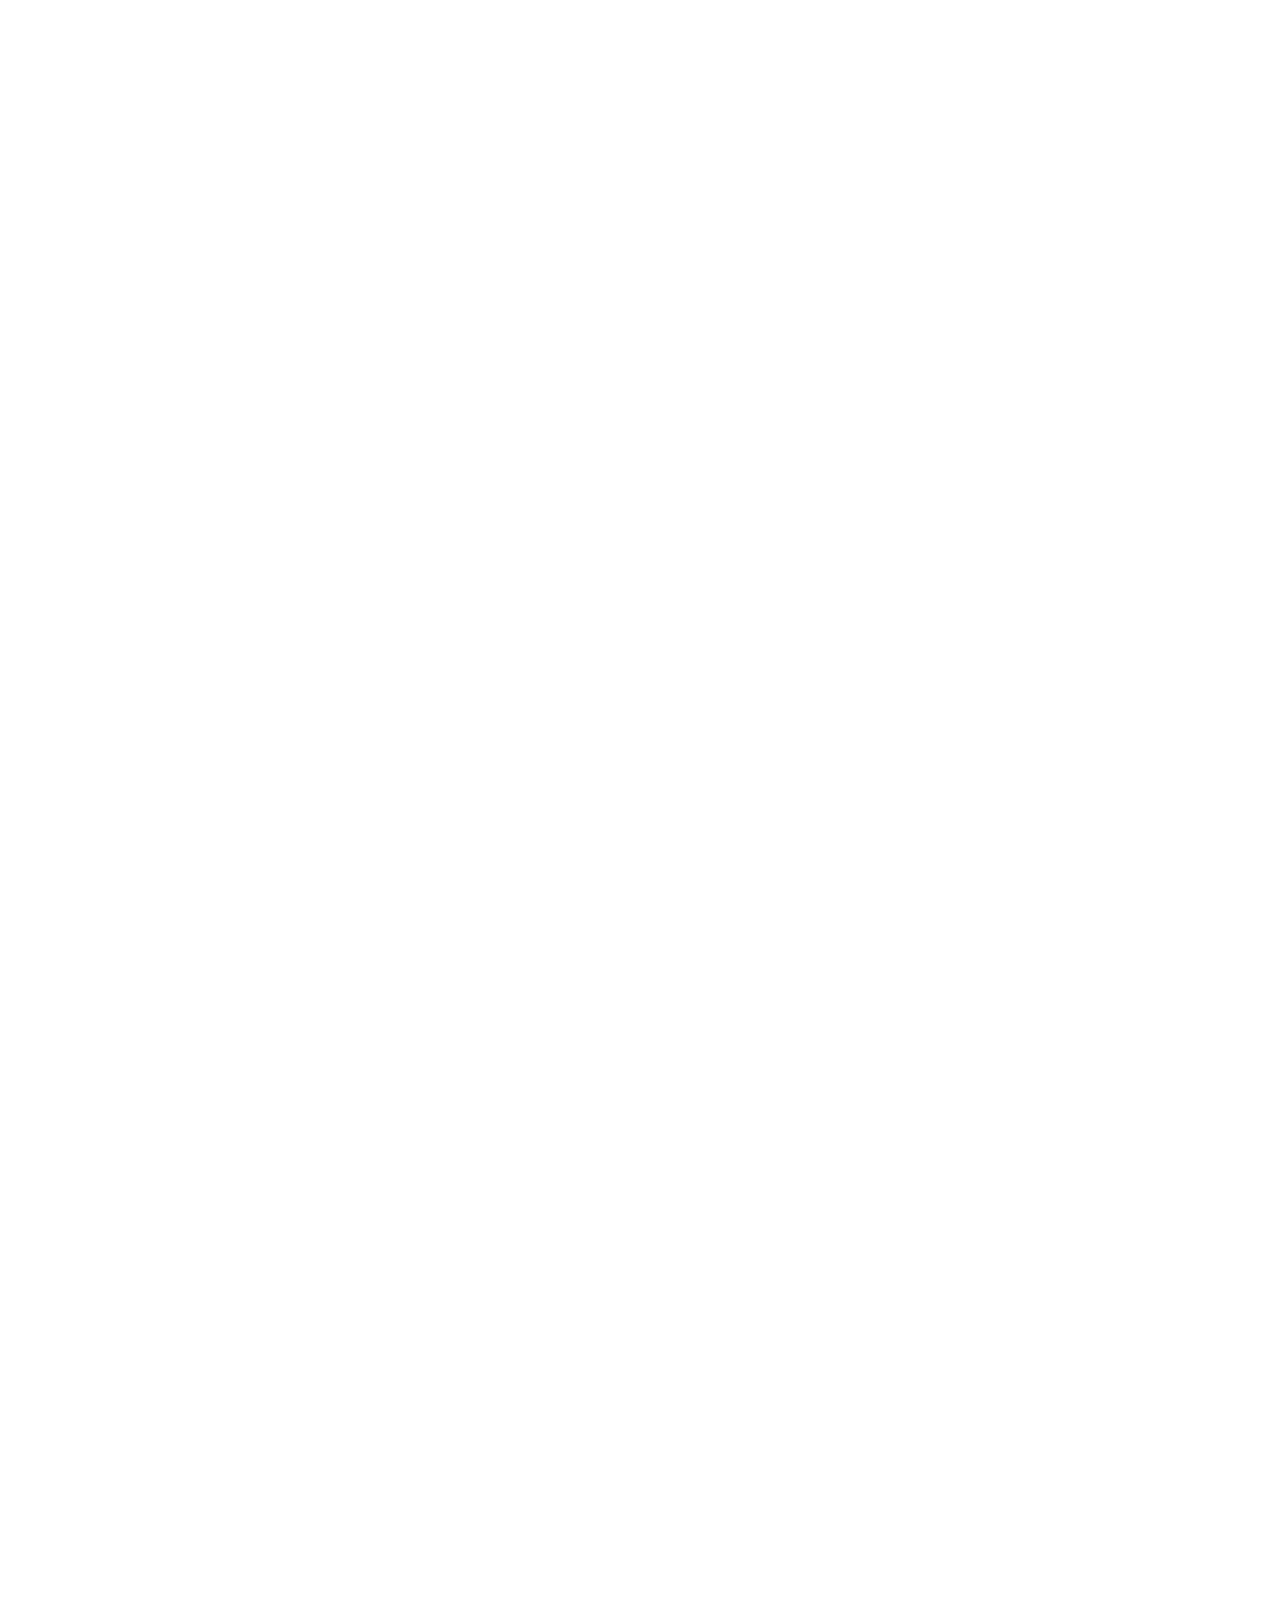
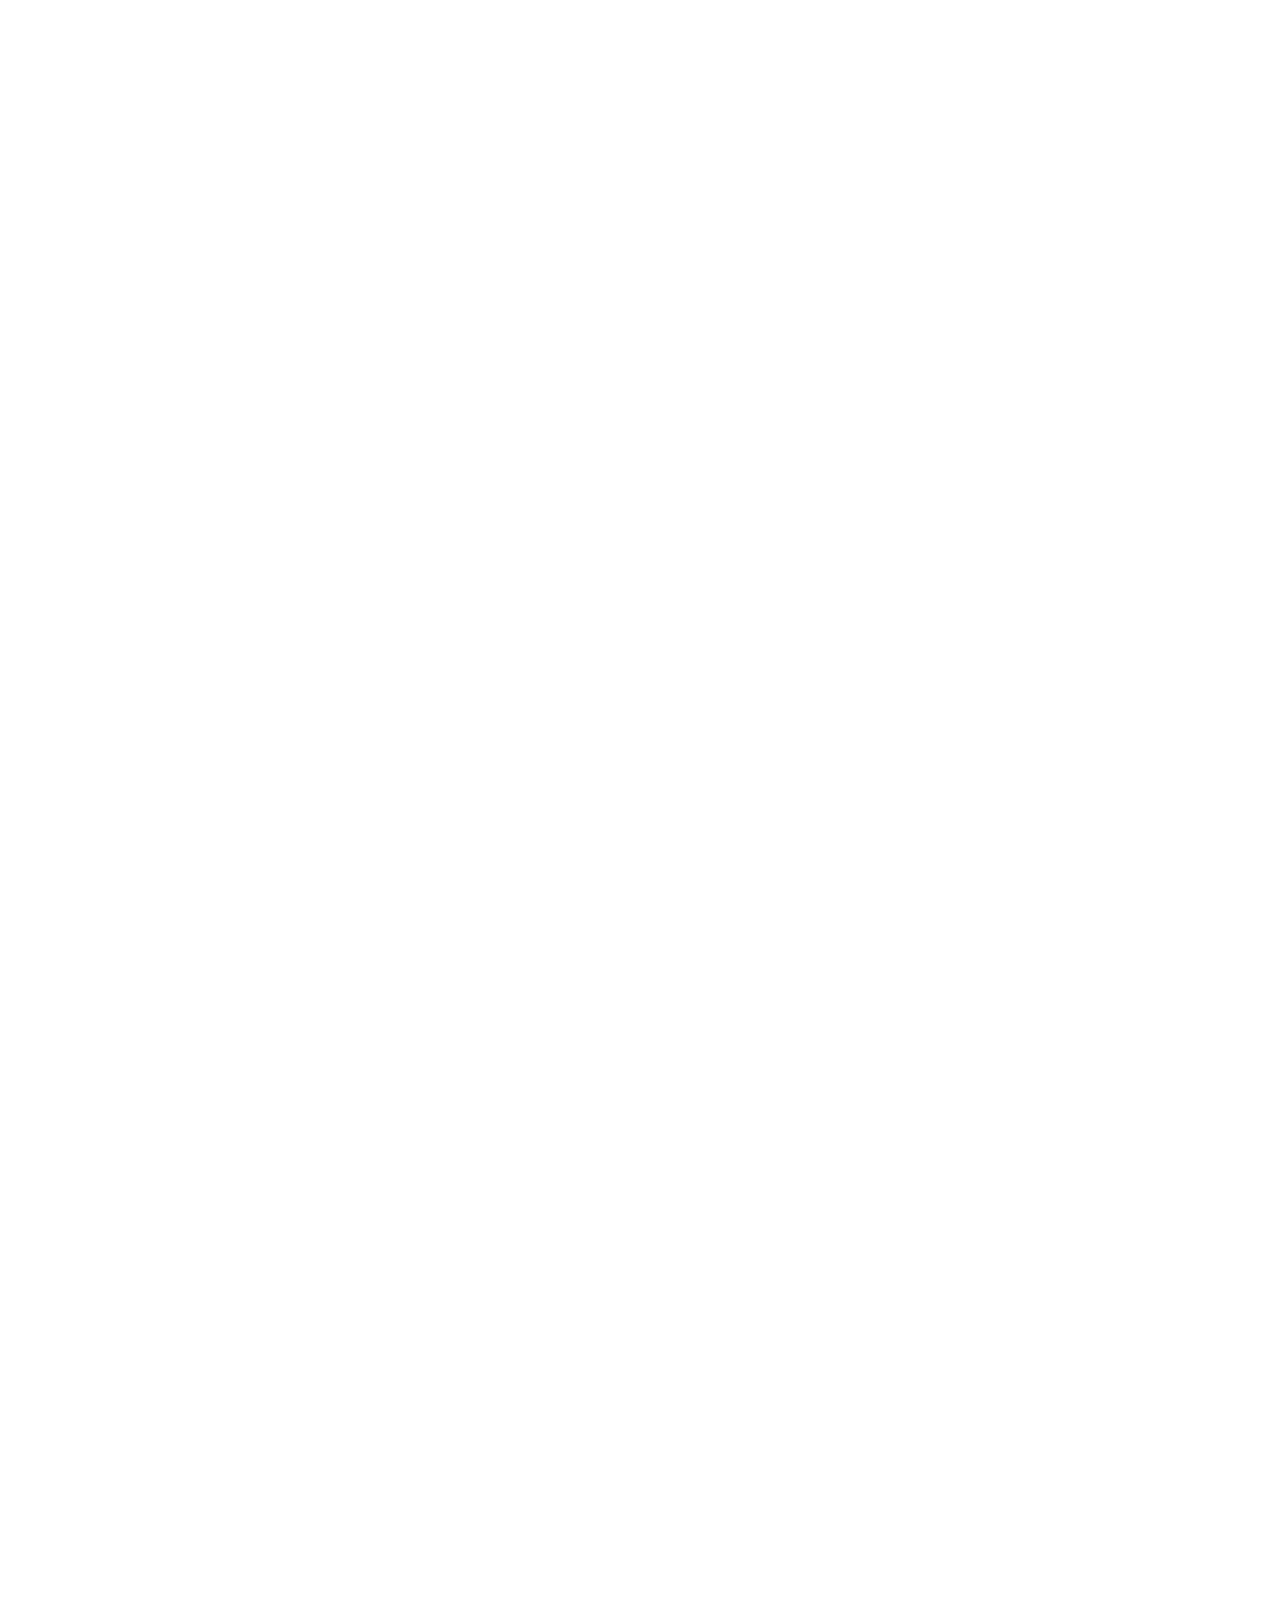
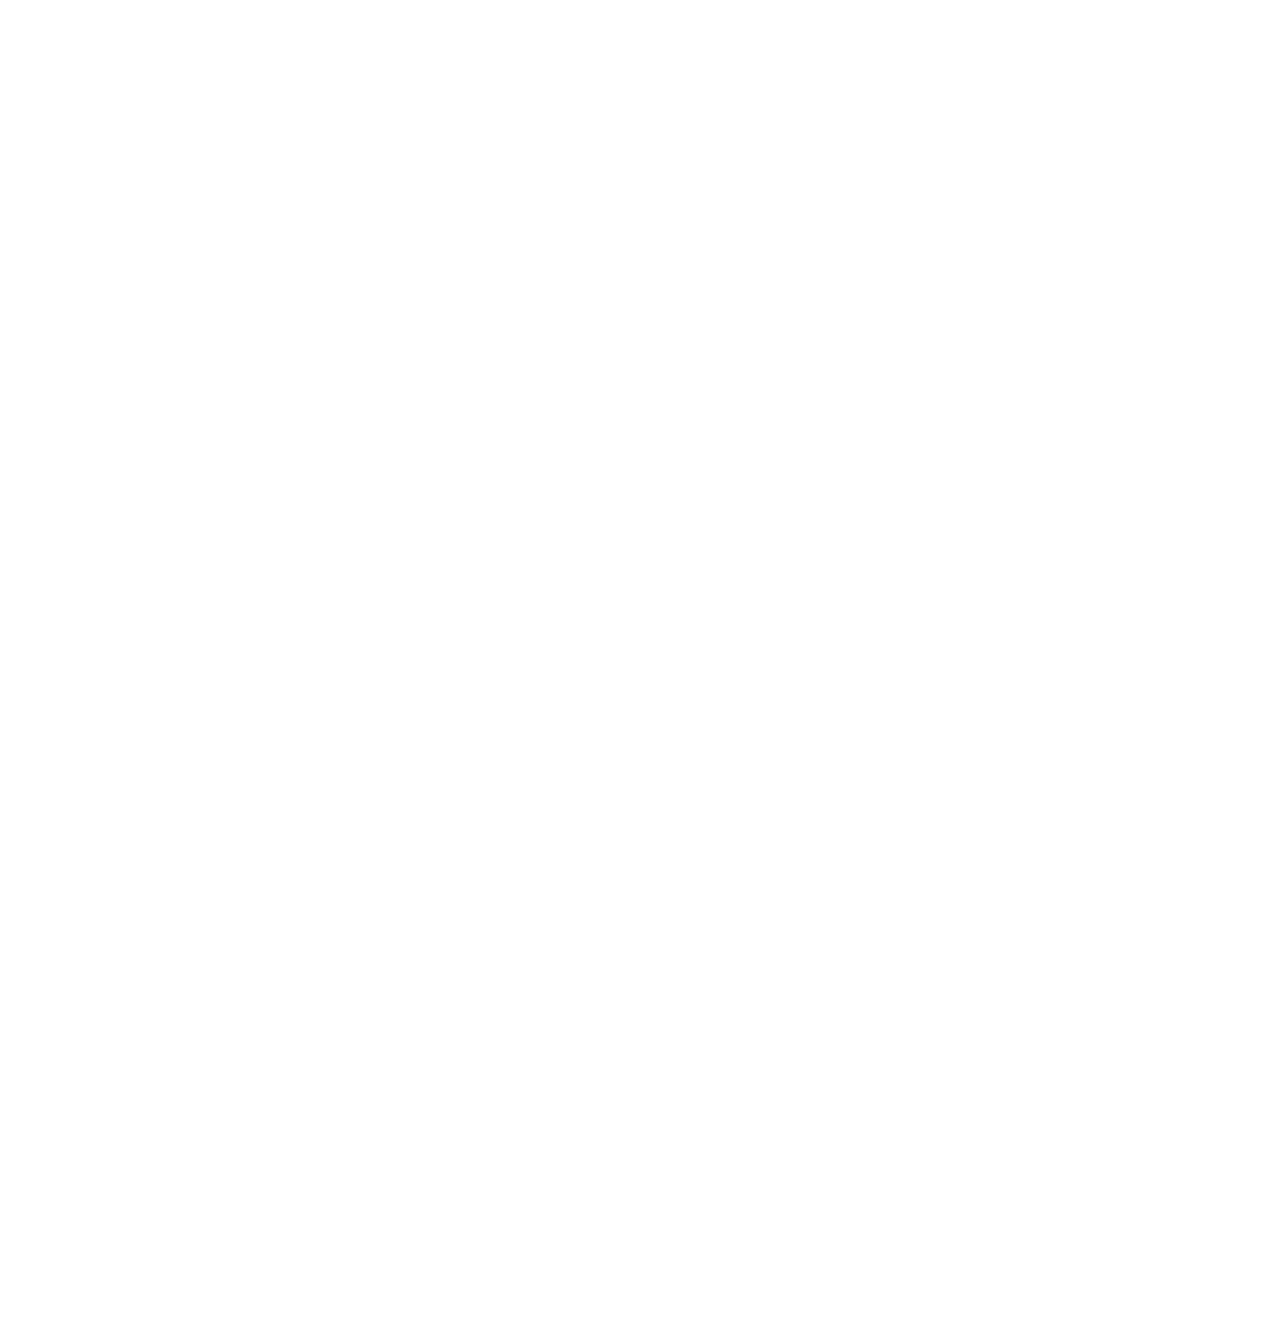
==== commit 19058330: "remove os botoes" ====
--- a/index.html
+++ b/index.html
@@ -88,7 +88,7 @@
 			<div class="collapse navbar-collapse navbar-right navbar-ex1-collapse">
 				<ul class="nav navbar-nav">
 					
-					<li class="menuItem"><a href="#whatis">O que somos</a></li>
+					<li class="menuItem"><a href="#whatis">Quem somos</a></li>
 					<li class="menuItem"><a href="#useit">O que fazemos</a></li>
 					<li class="menuItem"><a href="#credits">Como fazemos</a></li>
 					<li class="menuItem"><a href="#contact">Fale conosco</a></li>
@@ -103,8 +103,8 @@
 		<div class="container">
 
 			<div class="col-md-6 col-md-offset-3 text-center wrap_title">
-				<h2>What is?</h2>
-				<p class="lead" style="margin-top:0">A special thanks to Death.</p>
+				<h2>Quem somos</h2>
+				<p class="lead" style="margin-top:0">Uma empresa que pensa no futuro</p>
 				
 			</div>
 			
@@ -182,8 +182,8 @@
 						patria esse cariorem. Quae qui non vident, nihilamane umquam magnum ac cognitione.
 					</p>
 
-					 <p><a class="btn btn-embossed btn-primary" href="#" role="button">View Details</a> 
-					 <a class="btn btn-embossed btn-info" href="#" role="button">Visit Website</a></p>
+					 <!--<p><a class="btn btn-embossed btn-primary" href="#" role="button">View Details</a> 
+					 <a class="btn btn-embossed btn-info" href="#" role="button">Visit Website</a></p>-->
 				</div>   
             </div>
         </div>
@@ -224,8 +224,8 @@
 						patria esse cariorem. Quae qui non vident, nihilamane umquam magnum ac cognitione.
 					</p>
 
-					 <p><a class="btn btn-embossed btn-primary" href="#" role="button">View Details</a> 
-					 <a class="btn btn-embossed btn-info" href="#" role="button">Visit Website</a></p>
+					 <!--<p><a class="btn btn-embossed btn-primary" href="#" role="button">View Details</a> 
+					 <a class="btn btn-embossed btn-info" href="#" role="button">Visit Website</a></p>-->
 				</div>  			
 			</div>
         </div>
@@ -320,7 +320,7 @@
 	</div>
 	
 	<!-- Banner Download -->
-	<div class="banner">
+	<div class="banner hidden-xs hidden-sm">
 		<div class="container">
 			<div class="row">
 				<div class="col-md-6 col-md-offset-3 text-center wrap_title">
@@ -340,7 +340,7 @@
 					<p class="lead" style="margin-top:0">Teremos prazer em ajuda-los</p>
 				</div>
 				
-				<form role="form" action="" method="post" >
+				<form id="form-contato" role="form" >
 					<div class="col-md-6 col-md-offset-3 text-center">
 						<div class="form-group">
 							<div class="input-group">
@@ -364,7 +364,7 @@
 							</div>
 						</div>
 
-						<input type="submit" name="submit" id="submit" value="Enviar" class="btn wow tada btn-embossed btn-primary pull-right">
+						<input type="button" name="submit" id="submit" value="Enviar" class="btn wow tada btn-embossed btn-primary pull-right">
 					</div>
 				</form>
 
@@ -374,6 +374,7 @@
 	
     <!-- JavaScript -->
     <script src="js/jquery-1.10.2.js"></script>
+    
     <script src="js/bootstrap.js"></script>
 	<script src="js/owl.carousel.js"></script>
 	<script src="js/script.js"></script>
--- a/css/general.css
+++ b/css/general.css
@@ -1066,7 +1066,6 @@
 			padding-top: 50px;
 			padding-bottom: 50px;
 			color: #f8f8f8;
-		    background-image: none; 
 			background-size: cover;
 			text-align: center;
 			background-color: #34495e;
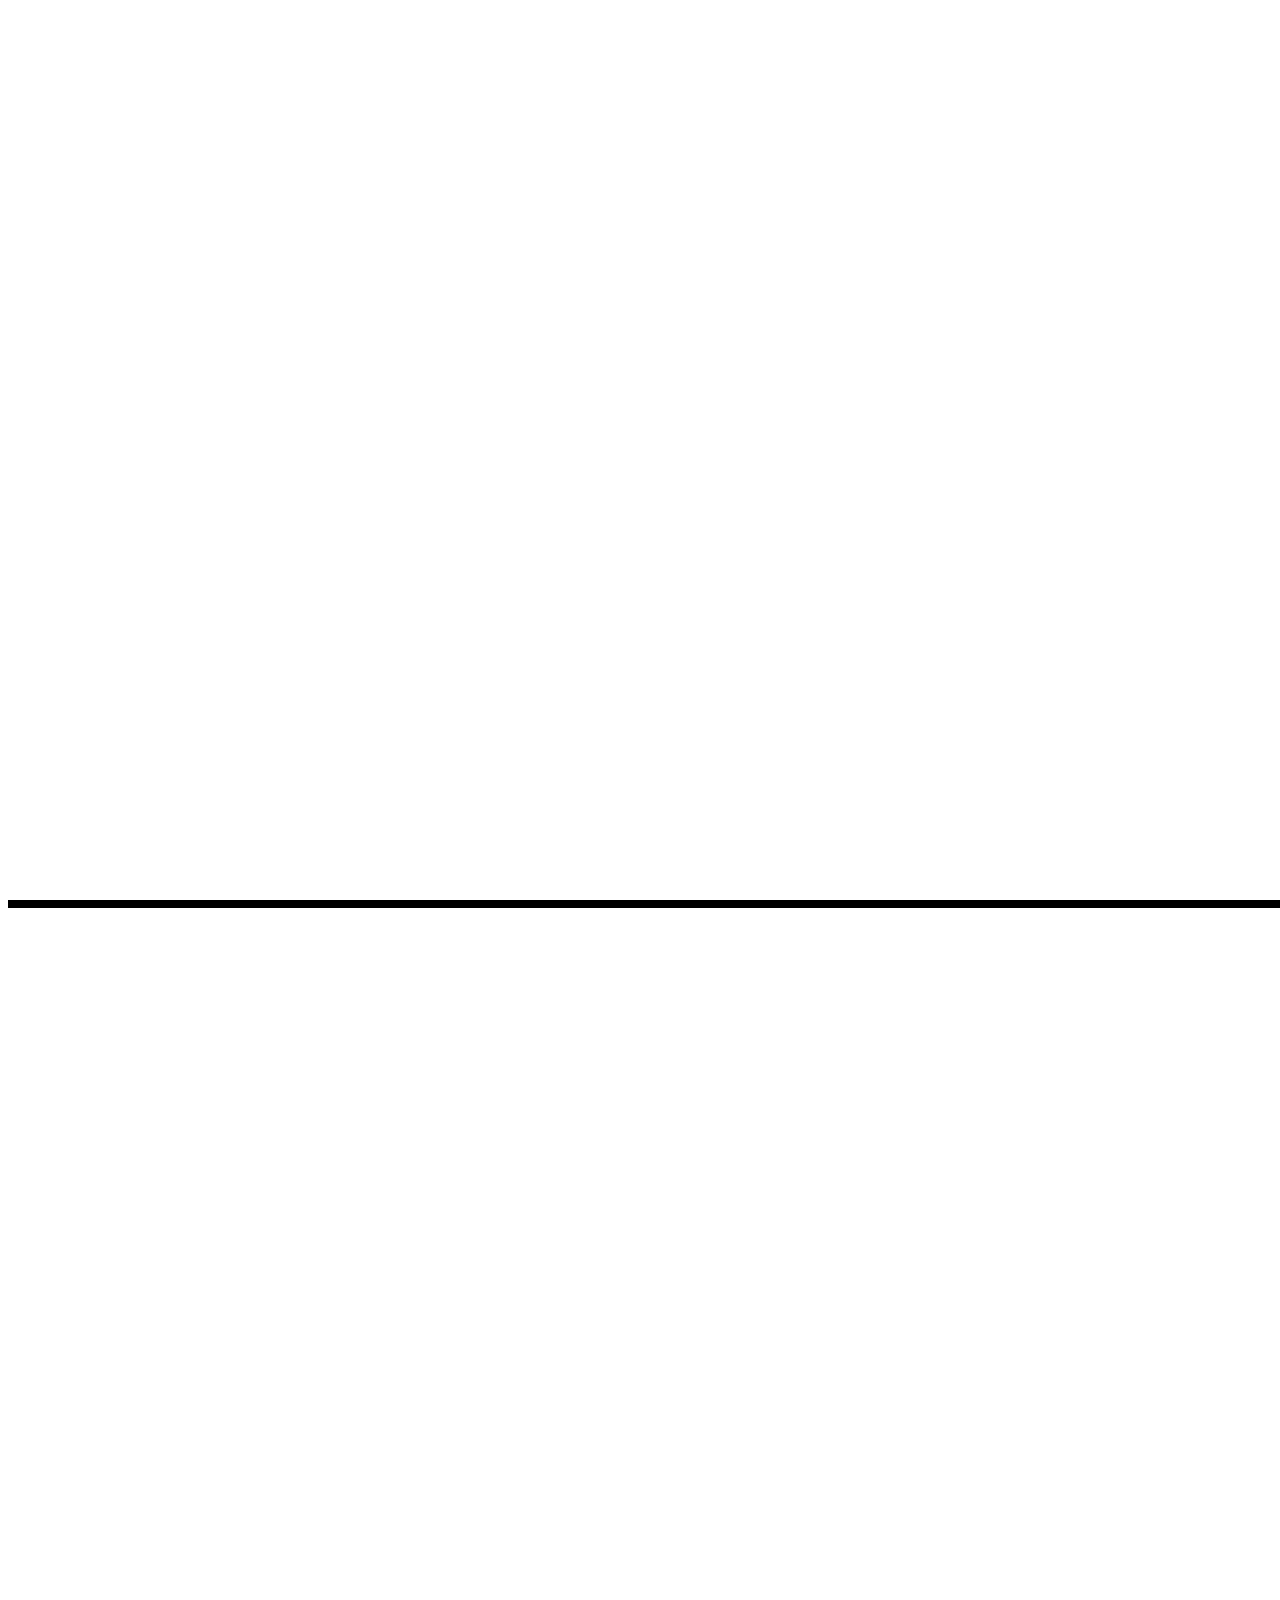
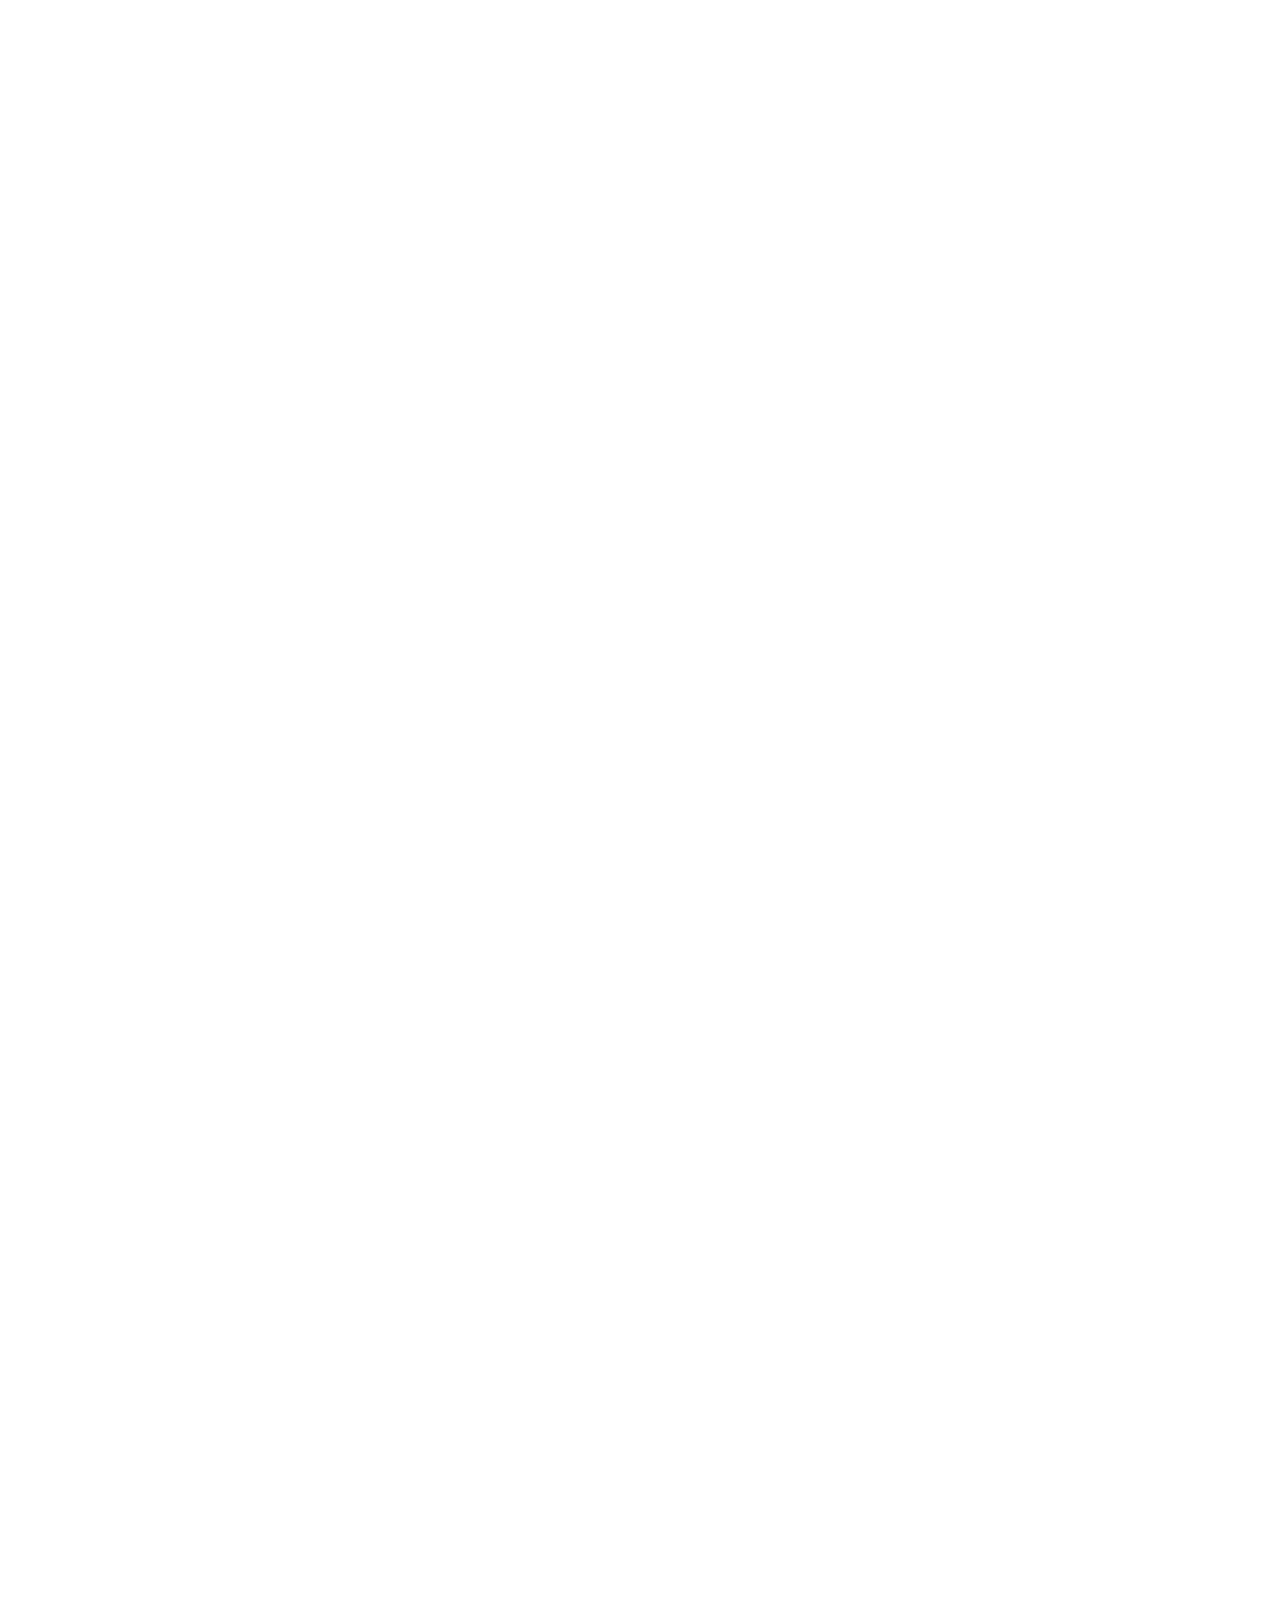
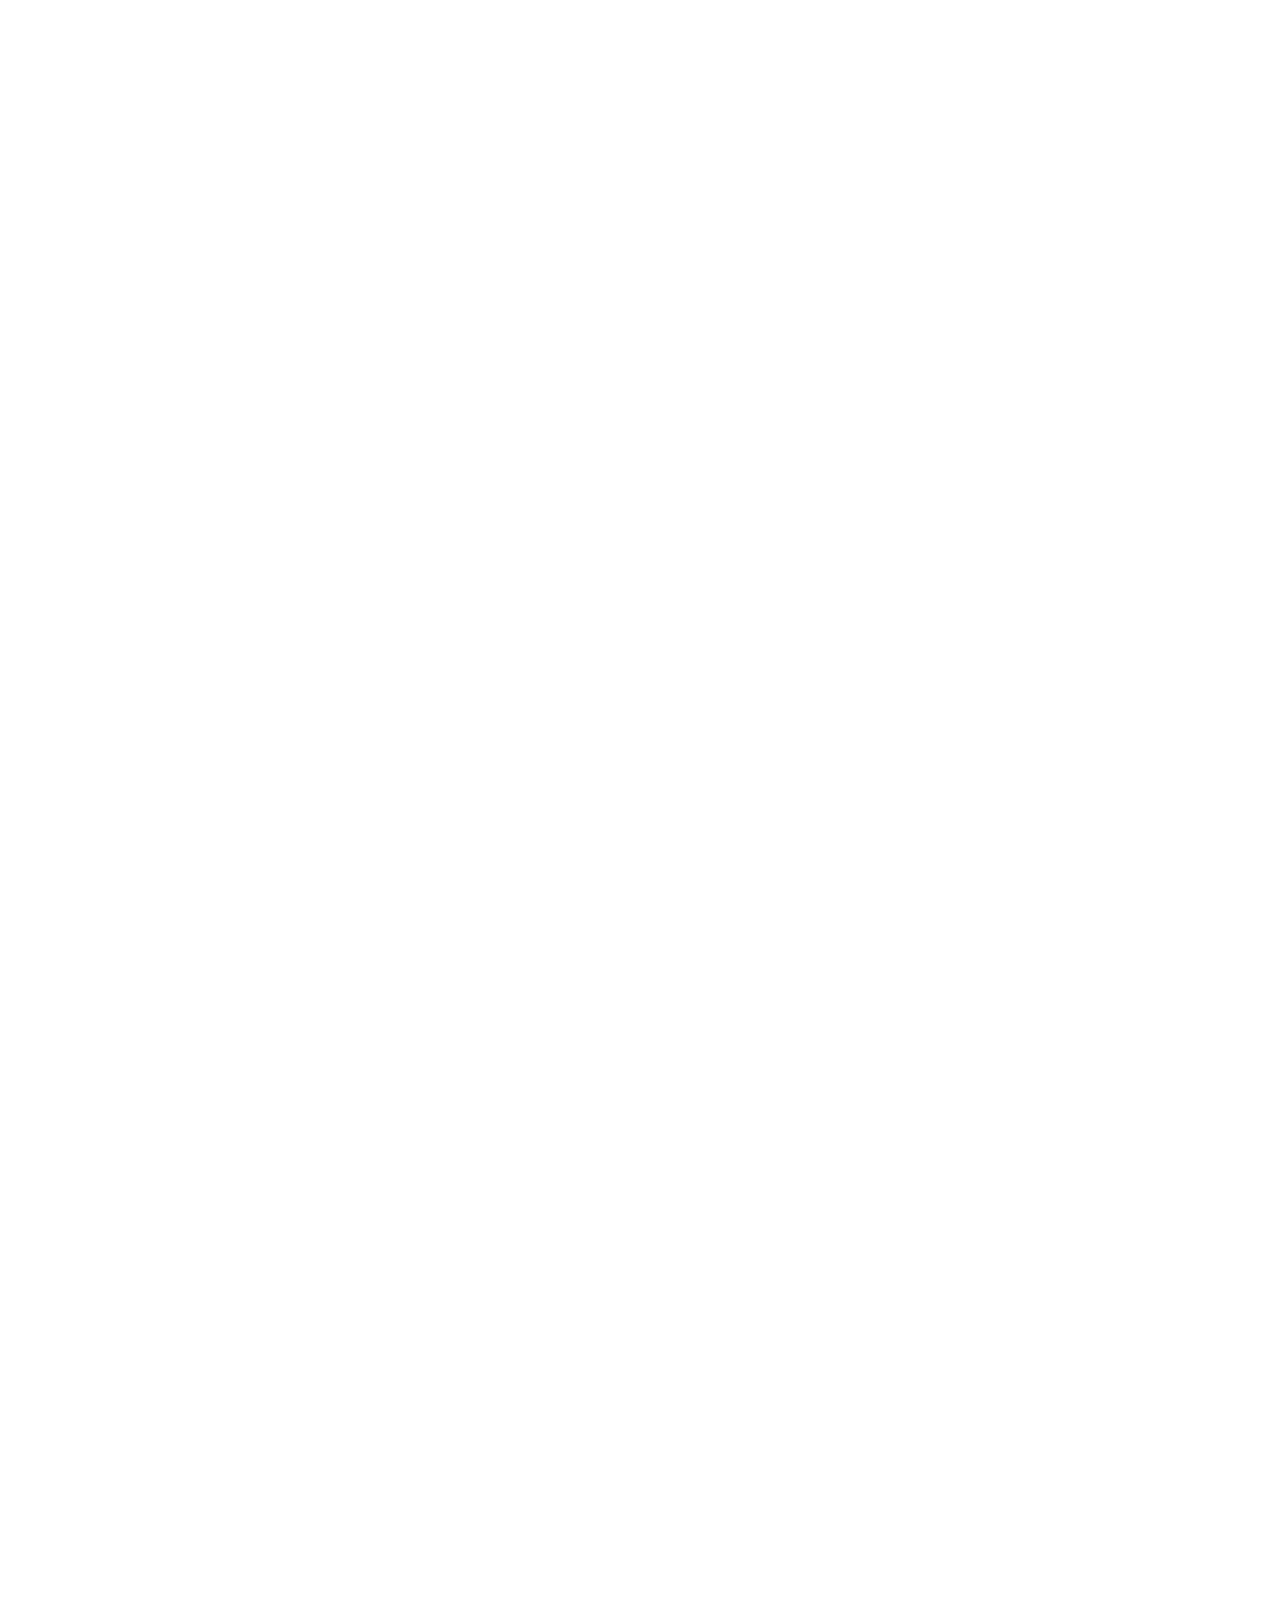
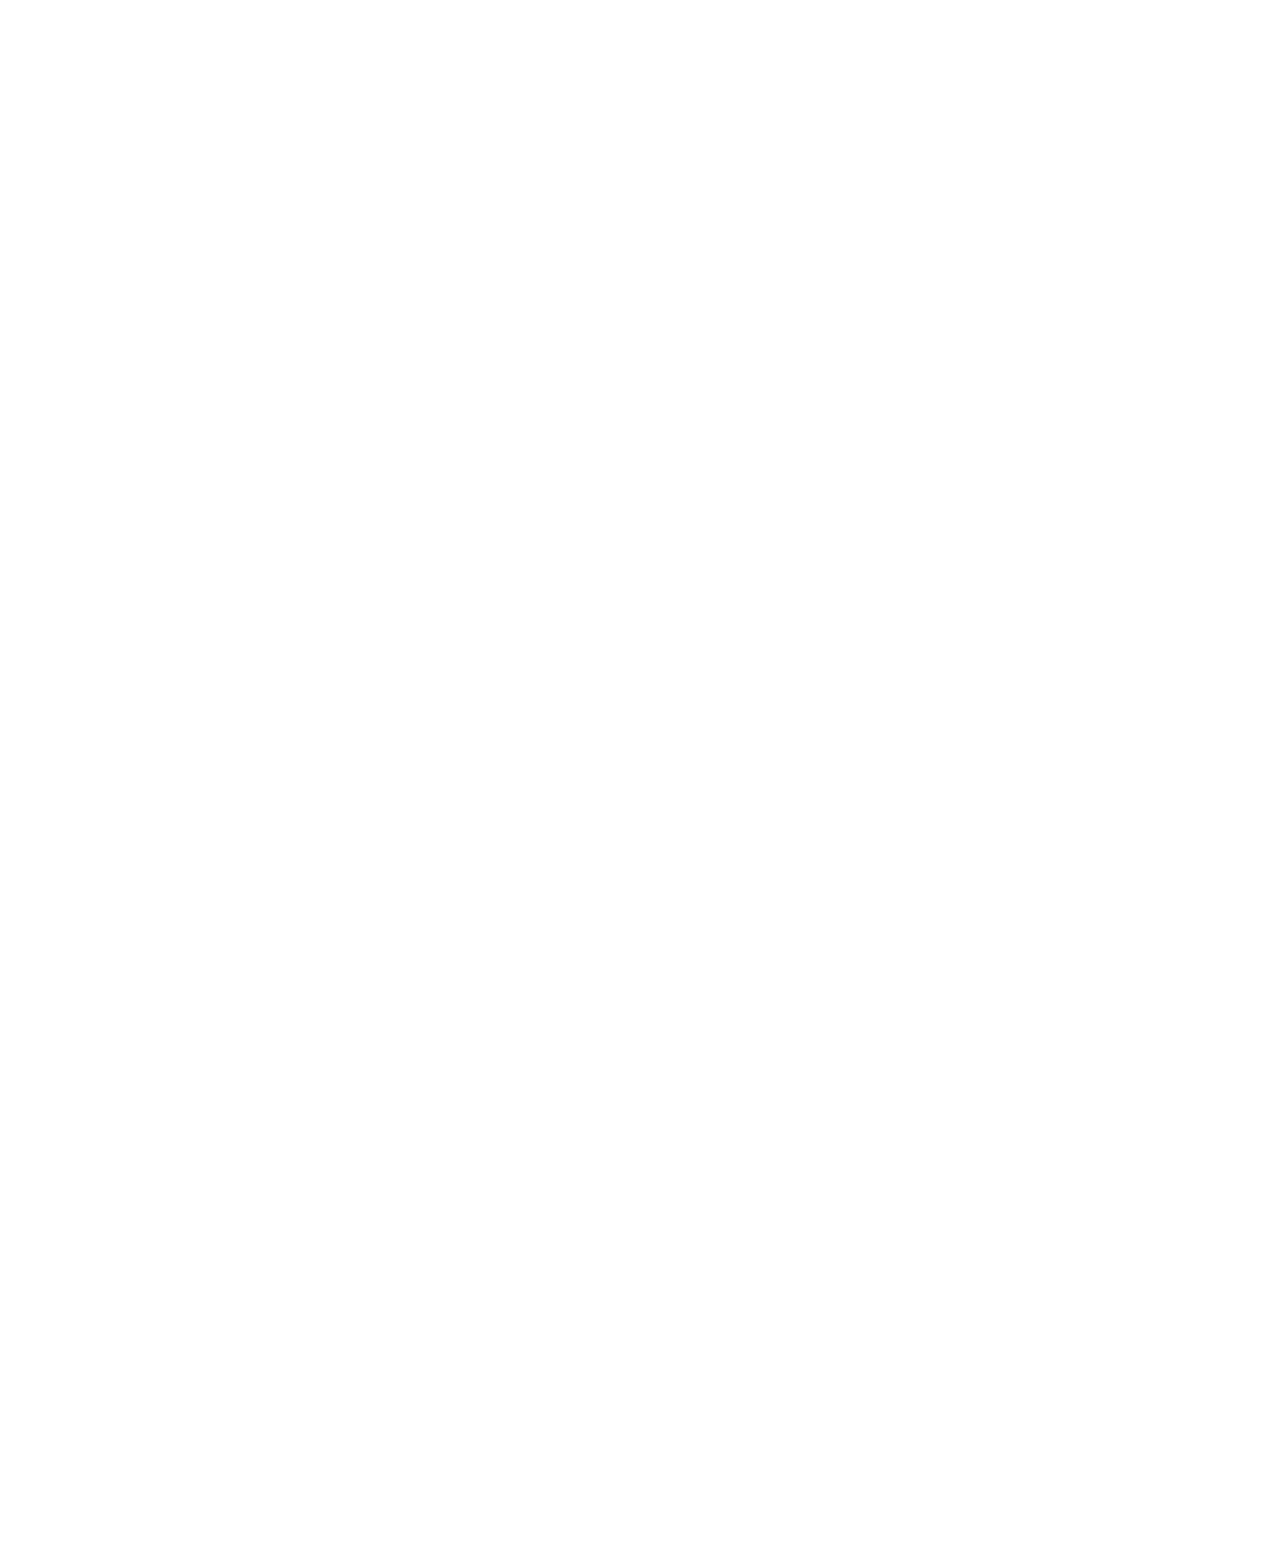
==== commit b9a6f034: "Melhorias no conteúdo do site" ====
--- a/index.html
+++ b/index.html
@@ -11,7 +11,7 @@
     <meta name="description" content="Flatfy Free Flat and Responsive HTML5 Template ">
     <meta name="author" content="">
 
-    <title>prs tecnologia - Sistemas Inteligentes</title>
+    <title>Sistemas Inteligentes</title>
 
     <!-- favicon -->
 	<link rel="shortcut icon" type="image/png" href="img/favicon.ico"/>
@@ -37,7 +37,8 @@
 	<!-- Magnific Popup core CSS file -->
 	<link rel="stylesheet" href="css/magnific-popup.css"> 
 	
-	<script src="js/modernizr-2.8.3.min.js"></script>  <!-- Modernizr /-->
+	<script src="js/modernizr-2.8.3.min.js"></script>
+	  <!-- Modernizr /-->
 	<!--[if IE 9]>
 		<script src="js/PIE_IE9.js"></script>
 	<![endif]-->
@@ -57,9 +58,13 @@
 	<div id="preloader">
 		<div id="status"></div>
 	</div>
+
 	
 	<!-- FullScreen -->
     <div class="intro-header">
+		<video id="video" class="video" muted loop autoplay>
+			<source src="img/intro/intro.mp4" type="video/mp4">
+		</video>
 		<div class="col-xs-12 text-center abcen1">
 			<h1 class="h1_home wow fadeIn" data-wow-delay="1.5s">prs tecnologia</h1>
 			<h3 class="h3_home wow fadeIn" data-wow-delay="3s">Sistemas Inteligentes</h3>
@@ -111,52 +116,26 @@
 			<div class="row">
 			
 				<div class="col-sm-4 wow fadeInDown text-center">
-				  <img class="rotate" src="img/icon/tweet.svg" alt="Generic placeholder image">
-				  <h3>Follow Me</h3>
-				  <p class="lead">Epsum factorial non deposit quid pro quo hic escorol. Olypian quarrels et gorilla congolium sic ad nauseum. </p>
+				  <img class="rotate" src="img/icon/clocks.svg" alt="Generic placeholder image">
+				  <h3>Sempre atualizados</h3>
+				  <p class="lead">Possuímos uma equipe preparada para enfrentar qualquer desafio.</p>
 
 				  <!-- <p><a class="btn btn-embossed btn-primary view" role="button">View Details</a></p> -->
 				</div><!-- /.col-lg-4 -->
 				
 				<div class="col-sm-4 wow fadeInDown text-center">
-				  <img  class="rotate" src="img/icon/picture.svg" alt="Generic placeholder image">
-				   <h3>Gallery</h3>
-				   <p class="lead">Epsum factorial non deposit quid pro quo hic escorol. Olypian quarrels et gorilla congolium sic ad nauseum. </p>
+				  <img  class="rotate" src="img/icon/clipboard.svg" alt="Generic placeholder image">
+				   <h3>Foco no resultado</h3>
+				   <p class="lead">Uma empresa que foca no resultado de nossos clientes. Seu sucesso é também o nosso sucesso. </p>
 				   <!-- <p><a class="btn btn-embossed btn-primary view" role="button">View Details</a></p> -->
 				</div><!-- /.col-lg-4 -->
 				
 				<div class="col-sm-4 wow fadeInDown text-center">
-				  <img  class="rotate" src="img/icon/retina.svg" alt="Generic placeholder image">
-				   <h3>Retina</h3>
-					<p class="lead">Epsum factorial non deposit quid pro quo hic escorol. Olypian quarrels et gorilla congolium sic ad nauseum. </p>
+				  <img  class="rotate" src="img/icon/bulb.svg" alt="Generic placeholder image">
+				   <h3>Em busca da perfeição</h3>
+					<p class="lead">Buscando o máximo de conhecimento sempre para resolver qualquer problema e ter as melhores soluções.</p>
 				  <!-- <p><a class="btn btn-embossed btn-primary view" role="button">View Details</a></p> -->
 				</div><!-- /.col-lg-4 -->
-				
-			</div><!-- /.row -->
-				
-			<div class="row tworow">
-			
-				<div class="col-sm-4  wow fadeInDown text-center">
-				  <img class="rotate" src="img/icon/laptop.svg" alt="Generic placeholder image">
-				  <h3>Responsive</h3>
-				  <p class="lead">Epsum factorial non deposit quid pro quo hic escorol. Olypian quarrels et gorilla congolium sic ad nauseum. </p>
-				 <!-- <p><a class="btn btn-embossed btn-primary view" role="button">View Details</a></p> -->
-				</div><!-- /.col-lg-4 -->
-				
-				<div class="col-sm-4 wow fadeInDown text-center">
-				  <img  class="rotate" src="img/icon/map.svg" alt="Generic placeholder image">
-				   <h3>Google</h3>
-				   <p class="lead">Epsum factorial non deposit quid pro quo hic escorol. Olypian quarrels et gorilla congolium sic ad nauseum. </p>
-				   <!-- <p><a class="btn btn-embossed btn-primary view" role="button">View Details</a></p> -->
-				</div><!-- /.col-lg-4 -->
-				
-				<div class="col-sm-4 wow fadeInDown text-center">
-				  <img  class="rotate" src="img/icon/browser.svg" alt="Generic placeholder image">
-				   <h3>Bootstrap</h3>
-				 <p class="lead">Epsum factorial non deposit quid pro quo hic escorol. Olypian quarrels et gorilla congolium sic ad nauseum. </p>
-				  <!-- <p><a class="btn btn-embossed btn-primary view" role="button">View Details</a></p> -->
-				</div><!-- /.col-lg-4 -->
-				
 			</div><!-- /.row -->
 		</div>
 	</div>
@@ -173,13 +152,10 @@
                 </div>
 				
                 <div class="col-sm-6 wow fadeInLeftBig"  data-animation-delay="200">   
-                    <h3 class="section-heading">Full Responsive</h3>
-					<div class="sub-title lead3">Lorem ipsum dolor sit atmet sit dolor greand fdanrh<br> sdfs sit atmet sit dolor greand fdanrh sdfs</div>
+                    <h3 class="section-heading">Tecnologias móveis</h3>
+					<div class="sub-title lead3">Acompanhe seus negócios de onde estiver</div>
                     <p class="lead">
-						In his igitur partibus duabus nihil erat, quod Zeno commuta rest gestiret. 
-						Sed virtutem ipsam inchoavit, nihil ampliusuma. Scien tiam pollicentur, 
-						uam non erat mirum sapientiae lorem cupido
-						patria esse cariorem. Quae qui non vident, nihilamane umquam magnum ac cognitione.
+						Tecnologias móveis é o que vem movimentando o mercado. <br />E porque não aproveitar essa onda de acessibilidade para extrair o máximo disso? Fornecemos as melhores soluções para o seu negócio não parar, seja la aonde for.
 					</p>
 
 					 <!--<p><a class="btn btn-embossed btn-primary" href="#" role="button">View Details</a> 
@@ -190,67 +166,24 @@
         <!-- /.container -->
     </div>
 
-    <div class="content-section-b"> 
-		
-		<div class="container">
-            <div class="row">
-                <div class="col-sm-6 wow fadeInLeftBig">
-                     <div id="owl-demo-1" class="owl-carousel">
-						<a href="img/iphone.png" class="image-link">
-							<div class="item">
-								<img  class="img-responsive img-rounded" src="img/iphone.png" alt="">
-							</div>
-						</a>
-						<a href="img/iphone.png" class="image-link">
-							<div class="item">
-								<img  class="img-responsive img-rounded" src="img/iphone.png" alt="">
-							</div>
-						</a>
-						<a href="img/iphone.png" class="image-link">
-							<div class="item">
-								<img  class="img-responsive img-rounded" src="img/iphone.png" alt="">
-							</div>
-						</a>
-					</div>       
-                </div>
-				
-                <div class="col-sm-6 wow fadeInRightBig"  data-animation-delay="200">   
-                    <h3 class="section-heading">Drag Gallery</h3>
-					<div class="sub-title lead3">Lorem ipsum dolor sit atmet sit dolor greand fdanrh<br> sdfs sit atmet sit dolor greand fdanrh sdfs</div>
-                    <p class="lead">
-						In his igitur partibus duabus nihil erat, quod Zeno commuta rest gestiret. 
-						Sed virtutem ipsam inchoavit, nihil ampliusuma. Scien tiam pollicentur, 
-						uam non erat mirum sapientiae lorem cupido
-						patria esse cariorem. Quae qui non vident, nihilamane umquam magnum ac cognitione.
-					</p>
-
-					 <!--<p><a class="btn btn-embossed btn-primary" href="#" role="button">View Details</a> 
-					 <a class="btn btn-embossed btn-info" href="#" role="button">Visit Website</a></p>-->
-				</div>  			
-			</div>
-        </div>
-    </div>
-
     <div class="content-section-a">
 
         <div class="container">
 
              <div class="row">
 			 
-				<div class="col-sm-6 pull-right wow fadeInRightBig">
-                    <img class="img-responsive " src="img/doge.png" alt="">
+				<div class="col-sm-6 pull-left wow fadeInRightBig">
+                    <img class="img-responsive " src="img/dashboards.png" alt="">
                 </div>
 			 
-                <div class="col-sm-6 wow fadeInLeftBig"  data-animation-delay="200">   
-                    <h3 class="section-heading">Font Awesome & Glyphicon</h3>
-                    <p class="lead">A special thanks to Death to the Stock Photo for 
-					providing the photographs that you see in this template. 
-					</p>
+                <div class="col-sm-6 wow fadeInRightBig"  data-animation-delay="200">   
+                    <h3 class="section-heading">Foco nos resultados</h3>
+                    <p class="lead">Buscamos o máximo de performasse para o seu negócio. Usamos o melhor da tecnologia a nosso favor.</p>
 					
 					<ul class="descp lead2">
-						<li><i class="glyphicon glyphicon-signal"></i> Reliable and Secure Platform</li>
-						<li><i class="glyphicon glyphicon-refresh"></i> Everything is perfectly orgainized for future</li>
-						<li><i class="glyphicon glyphicon-headphones"></i> Attach large file easily</li>
+						<li><i class="glyphicon glyphicon-indent-right"></i> Soluções inteligentes</li>
+						<li><i class="glyphicon glyphicon-signal"></i> Estabilidade</li>
+						<li><i class="glyphicon glyphicon-refresh"></i> Resultados em tempo real</li>
 					</ul>
 				</div>           
             </div>
@@ -264,29 +197,29 @@
 			<div class="row">
 			
 			<div class="col-md-6 col-md-offset-3 text-center wrap_title">
-				<h2>Credits</h2>
-				<p class="lead" style="margin-top:0">A special thanks to Death.</p>
+				<h2>Como Fazemos</h2>
+				<p class="lead" style="margin-top:0">Profissionalismo e paixão</p>
 			 </div>
 			 
 				<div class="col-sm-6  block wow bounceIn">
 					<div class="row">
 						<div class="col-md-4 box-icon rotate"> 
-							<i class="fa fa-desktop fa-4x "> </i> 
+							<i class="fa fa-bolt fa-4x "> </i> 
 						</div>
 						<div class="col-md-8 box-ct">
-							<h3> Bootstrap </h3>
-							<p> Lorem ipsum dolor sit ametconsectetur adipiscing elit. Suspendisse orci quam. </p>
+							<h3> Eficiência nas entregas </h3>
+							<p> Entregas ágeis buscando grandes resultados.  </p>
 						</div>
 				  </div>
 			  </div>
 			  <div class="col-sm-6 block wow bounceIn">
 					<div class="row">
 					  <div class="col-md-4 box-icon rotate"> 
-						<i class="fa fa-picture-o fa-4x "> </i> 
+						<i class="fa fa-dashboard fa-4x "> </i> 
 					  </div>
 					  <div class="col-md-8 box-ct">
-						<h3> Owl-Carousel </h3>
-						<p> Nullam mo  arcu ac molestie scelerisqu vulputate, molestie ligula gravida, tempus ipsum.</p> 
+						<h3> Tecnologias de ponta </h3>
+						<p> Usamos o que tem de mais moderno no mercado para atender nossos clientes bem.</p> 
 					  </div>
 					</div>
 			  </div>
@@ -296,11 +229,11 @@
 				<div class="col-sm-6  block wow bounceIn">
 					<div class="row">
 						<div class="col-md-4 box-icon rotate"> 
-							<i class="fa fa-magic fa-4x "> </i> 
+							<i class="fa fa-clock-o fa-4x "> </i> 
 						</div>
 						<div class="col-md-8 box-ct">
-							<h3> Codrops </h3>
-							<p> Lorem ipsum dolor sit ametconsectetur adipiscing elit. Suspendisse orci quam. </p>
+							<h3> Pensando no futuro </h3>
+							<p> Sempre com o pé na frente, buscamos soluções que vão lhe atender hoje, mas que estarão preparadas para o futuro. </p>
 						</div>
 				  </div>
 			  </div>
@@ -310,8 +243,8 @@
 						<i class="fa fa-heart fa-4x "> </i> 
 					  </div>
 					  <div class="col-md-8 box-ct">
-						<h3> Lorem Ipsum</h3>
-						<p> Nullam mo  arcu ac molestie scelerisqu vulputate, molestie ligula gravida, tempus ipsum.</p> 
+						<h3> Muito paixão</h3>
+						<p> Vivemos tecnologias e nos divertimos com resultados.</p> 
 					  </div>
 					</div>
 			  </div>
@@ -364,7 +297,17 @@
 							</div>
 						</div>
 
-						<input type="button" name="submit" id="submit" value="Enviar" class="btn wow tada btn-embossed btn-primary pull-right">
+						<input type="button" name="submit" id="submit" value="Enviar" class="btn wow tada btn-embossed btn-primary pull-right buttonSubmit">
+						
+						<br>
+						<br>
+						<div class="alert alert-success " id="msg">
+							<button type="button" class="close close-alert" data-dismiss="alert">×</button>
+						</div>
+
+						<div class="alert alert-danger " id="msgError">
+							<button type="button" class="close close-alert" data-dismiss="alert">×</button>
+						</div>
 					</div>
 				</form>
 
--- a/css/general.css
+++ b/css/general.css
@@ -154,7 +154,7 @@
 
 .button_down img {
 width: 50px;
-	
+	z-index: 100;
 }
 .btn-primary {
 	border-color: rgba(52, 73, 94, 0);
@@ -246,9 +246,24 @@
 	padding-top: 50px; /* If you're making other pages, make sure there is 50px of padding to make sure the navbar doesn't overlap content! */
 	padding-bottom: 50px;
 	color: #f8f8f8;
-	background: url(../img/intro/intro5.jpg) no-repeat center center;
-	background-size: cover;
+	background-color: #000;
 	text-align: center;
+}
+
+/**/
+#video {
+  position: fixed;
+  top: 50%;
+  left: 50%;
+  z-index: 0;
+  min-width: 100%;
+  min-height: 100%;
+  width: auto;
+  height: auto;
+  -webkit-transform: translate(-50%, -50%);
+      -ms-transform: translate(-50%, -50%);
+          transform: translate(-50%, -50%);
+  opacity:.25;
 }
 
 .intro-message {
@@ -1061,6 +1076,11 @@
 
 /* All Mobile Sizes (devices and browser) */
 	@media only screen and (max-width: 767px) {
+		
+		.h1_home{
+			font-size: 350% !important;
+		}
+
 		.intro-header {
 			height: 100%;
 			padding-top: 50px;
@@ -1098,6 +1118,7 @@
 	
 }
 @media screen and (max-width: 600px) {
+
 	.morph-button-modal.open .morph-content {
 		top: 0% !important;
 		left: 0% !important;
@@ -1251,4 +1272,6 @@
 		display: none;
 	}
 
-}+}
+
+
